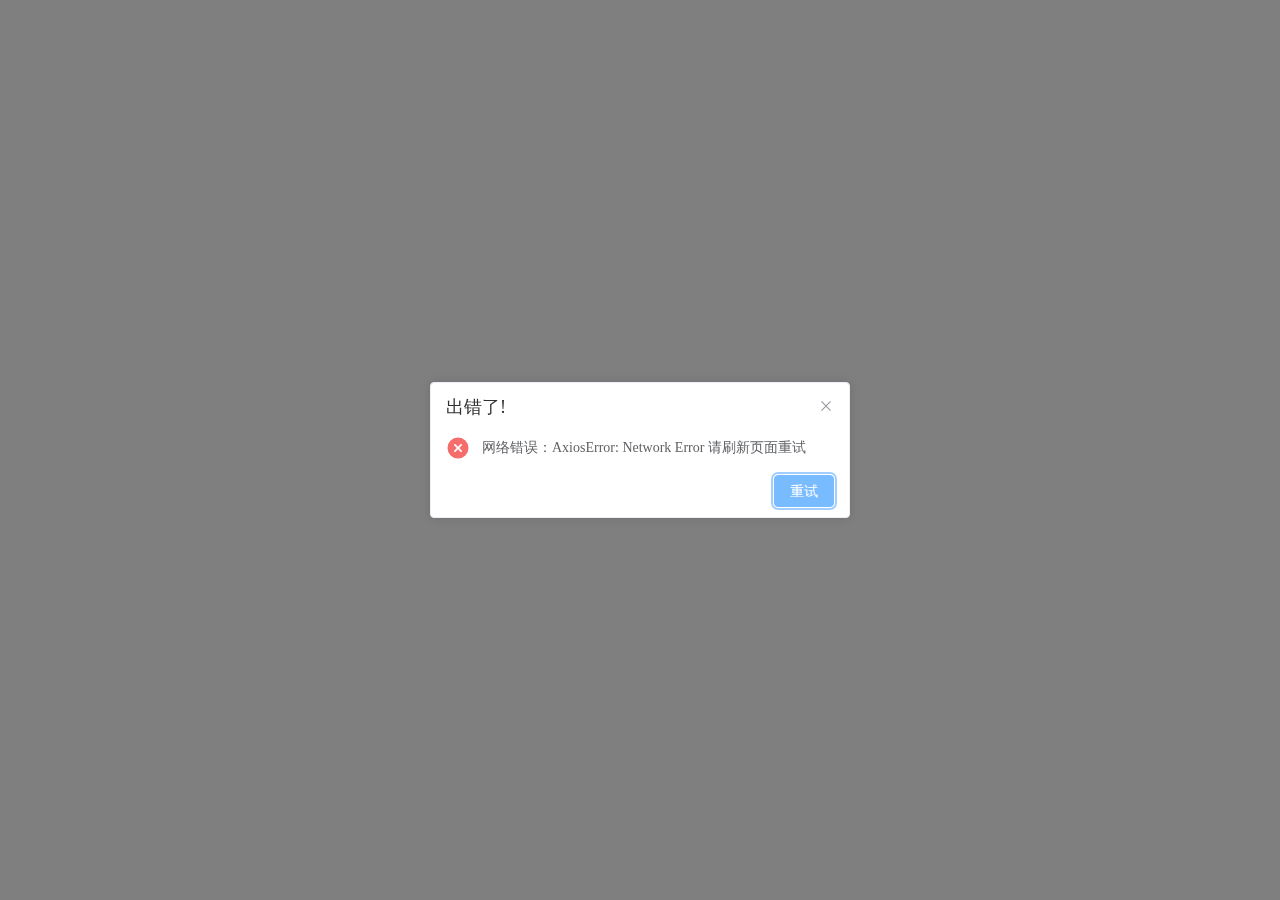
==== index.html @ 0bed6909 "第一次尝试" ====
<!doctype html><html lang=""><head><meta charset="utf-8"><meta http-equiv="X-UA-Compatible" content="IE=edge"><meta name="viewport" content="width=device-width,initial-scale=1"><link rel="icon" href="/smalllogo.png"><title>kaleido-v2</title><script defer="defer" src="/js/chunk-vendors.6d7ef1b8.js"></script><script defer="defer" src="/js/app.e223a1d7.js"></script><link href="/css/chunk-vendors.3c9b73c8.css" rel="stylesheet"><link href="/css/app.89bb5857.css" rel="stylesheet"></head><body><noscript><strong>We're sorry but kaleido-v2 doesn't work properly without JavaScript enabled. Please enable it to continue.</strong></noscript><div id="app"></div><script>var _hmt = _hmt || [];(function() {var hm = document.createElement("script");hm.src = "https://hm.baidu.com/hm.js?dd89c48d4580fadd272946c563271ec2";var s = document.getElementsByTagName("script")[0]; s.parentNode.insertBefore(hm, s);})(); if (!!window.ActiveXObject || "ActiveXObject" in window) {document.body.innerHTML = '对不起，本站不支持ie浏览器访问！';document.body.style.textAlign = 'center'};</script></body></html>
---- css/chunk-vendors.3c9b73c8.css ----
@charset "UTF-8";:root{--el-color-primary-rgb:64,158,255;--el-color-success-rgb:103,194,58;--el-color-warning-rgb:230,162,60;--el-color-danger-rgb:245,108,108;--el-color-error-rgb:245,108,108;--el-color-info-rgb:144,147,153;--el-font-size-extra-large:20px;--el-font-size-large:18px;--el-font-size-medium:16px;--el-font-size-base:14px;--el-font-size-small:13px;--el-font-size-extra-small:12px;--el-font-family:"Helvetica Neue",Helvetica,"PingFang SC","Hiragino Sans GB","Microsoft YaHei","微软雅黑",Arial,sans-serif;--el-font-weight-primary:500;--el-font-line-height-primary:24px;--el-index-normal:1;--el-index-top:1000;--el-index-popper:2000;--el-border-radius-base:4px;--el-border-radius-small:2px;--el-border-radius-round:20px;--el-border-radius-circle:100%;--el-transition-duration:0.3s;--el-transition-duration-fast:0.2s;--el-transition-function-ease-in-out-bezier:cubic-bezier(0.645,0.045,0.355,1);--el-transition-function-fast-bezier:cubic-bezier(0.23,1,0.32,1);--el-transition-all:all var(--el-transition-duration) var(--el-transition-function-ease-in-out-bezier);--el-transition-fade:opacity var(--el-transition-duration) var(--el-transition-function-fast-bezier);--el-transition-md-fade:transform var(--el-transition-duration) var(--el-transition-function-fast-bezier),opacity var(--el-transition-duration) var(--el-transition-function-fast-bezier);--el-transition-fade-linear:opacity var(--el-transition-duration-fast) linear;--el-transition-border:border-color var(--el-transition-duration-fast) var(--el-transition-function-ease-in-out-bezier);--el-transition-box-shadow:box-shadow var(--el-transition-duration-fast) var(--el-transition-function-ease-in-out-bezier);--el-transition-color:color var(--el-transition-duration-fast) var(--el-transition-function-ease-in-out-bezier);--el-component-size-large:40px;--el-component-size:32px;--el-component-size-small:24px;color-scheme:light;--el-color-white:#fff;--el-color-black:#000;--el-color-primary:#409eff;--el-color-primary-light-3:#79bbff;--el-color-primary-light-5:#a0cfff;--el-color-primary-light-7:#c6e2ff;--el-color-primary-light-8:#d9ecff;--el-color-primary-light-9:#ecf5ff;--el-color-primary-dark-2:#337ecc;--el-color-success:#67c23a;--el-color-success-light-3:#95d475;--el-color-success-light-5:#b3e19d;--el-color-success-light-7:#d1edc4;--el-color-success-light-8:#e1f3d8;--el-color-success-light-9:#f0f9eb;--el-color-success-dark-2:#529b2e;--el-color-warning:#e6a23c;--el-color-warning-light-3:#eebe77;--el-color-warning-light-5:#f3d19e;--el-color-warning-light-7:#f8e3c5;--el-color-warning-light-8:#faecd8;--el-color-warning-light-9:#fdf6ec;--el-color-warning-dark-2:#b88230;--el-color-danger:#f56c6c;--el-color-danger-light-3:#f89898;--el-color-danger-light-5:#fab6b6;--el-color-danger-light-7:#fcd3d3;--el-color-danger-light-8:#fde2e2;--el-color-danger-light-9:#fef0f0;--el-color-danger-dark-2:#c45656;--el-color-error:#f56c6c;--el-color-error-light-3:#f89898;--el-color-error-light-5:#fab6b6;--el-color-error-light-7:#fcd3d3;--el-color-error-light-8:#fde2e2;--el-color-error-light-9:#fef0f0;--el-color-error-dark-2:#c45656;--el-color-info:#909399;--el-color-info-light-3:#b1b3b8;--el-color-info-light-5:#c8c9cc;--el-color-info-light-7:#dedfe0;--el-color-info-light-8:#e9e9eb;--el-color-info-light-9:#f4f4f5;--el-color-info-dark-2:#73767a;--el-bg-color:#fff;--el-bg-color-page:#f2f3f5;--el-bg-color-overlay:#fff;--el-text-color-primary:#303133;--el-text-color-regular:#606266;--el-text-color-secondary:#909399;--el-text-color-placeholder:#a8abb2;--el-text-color-disabled:#c0c4cc;--el-border-color:#dcdfe6;--el-border-color-light:#e4e7ed;--el-border-color-lighter:#ebeef5;--el-border-color-extra-light:#f2f6fc;--el-border-color-dark:#d4d7de;--el-border-color-darker:#cdd0d6;--el-fill-color:#f0f2f5;--el-fill-color-light:#f5f7fa;--el-fill-color-lighter:#fafafa;--el-fill-color-extra-light:#fafcff;--el-fill-color-dark:#ebedf0;--el-fill-color-darker:#e6e8eb;--el-fill-color-blank:#fff;--el-box-shadow:0px 12px 32px 4px rgba(0,0,0,.04),0px 8px 20px rgba(0,0,0,.08);--el-box-shadow-light:0px 0px 12px rgba(0,0,0,.12);--el-box-shadow-lighter:0px 0px 6px rgba(0,0,0,.12);--el-box-shadow-dark:0px 16px 48px 16px rgba(0,0,0,.08),0px 12px 32px rgba(0,0,0,.12),0px 8px 16px -8px rgba(0,0,0,.16);--el-disabled-bg-color:var(--el-fill-color-light);--el-disabled-text-color:var(--el-text-color-placeholder);--el-disabled-border-color:var(--el-border-color-light);--el-overlay-color:rgba(0,0,0,.8);--el-overlay-color-light:rgba(0,0,0,.7);--el-overlay-color-lighter:rgba(0,0,0,.5);--el-mask-color:hsla(0,0%,100%,.9);--el-mask-color-extra-light:hsla(0,0%,100%,.3);--el-border-width:1px;--el-border-style:solid;--el-border-color-hover:var(--el-text-color-disabled);--el-border:var(--el-border-width) var(--el-border-style) var(--el-border-color);--el-svg-monochrome-grey:var(--el-border-color)}.el-icon-loading{animation:rotating 2s linear infinite}.el-icon--right{margin-left:5px}.el-icon--left{margin-right:5px}@keyframes rotating{0%{transform:rotate(0)}to{transform:rotate(1turn)}}.el-icon{--color:inherit;height:1em;width:1em;line-height:1em;display:inline-flex;justify-content:center;align-items:center;position:relative;fill:currentColor;color:var(--color);font-size:inherit}.el-icon.is-loading{animation:rotating 2s linear infinite}.el-icon svg{height:1em;width:1em}.el-badge{--el-badge-bg-color:var(--el-color-danger);--el-badge-radius:10px;--el-badge-font-size:12px;--el-badge-padding:6px;--el-badge-size:18px;position:relative;vertical-align:middle;display:inline-block}.el-badge__content{background-color:var(--el-badge-bg-color);border-radius:var(--el-badge-radius);color:var(--el-color-white);display:inline-flex;justify-content:center;align-items:center;font-size:var(--el-badge-font-size);height:var(--el-badge-size);padding:0 var(--el-badge-padding);white-space:nowrap;border:1px solid var(--el-bg-color)}.el-badge__content.is-fixed{position:absolute;top:0;right:calc(1px + var(--el-badge-size)/2);transform:translateY(-50%) translateX(100%)}.el-badge__content.is-fixed.is-dot{right:5px}.el-badge__content.is-dot{height:8px;width:8px;padding:0;right:0;border-radius:50%}.el-badge__content--primary{background-color:var(--el-color-primary)}.el-badge__content--success{background-color:var(--el-color-success)}.el-badge__content--warning{background-color:var(--el-color-warning)}.el-badge__content--info{background-color:var(--el-color-info)}.el-badge__content--danger{background-color:var(--el-color-danger)}.el-message{--el-message-bg-color:var(--el-color-info-light-9);--el-message-border-color:var(--el-border-color-lighter);--el-message-padding:15px 19px;--el-message-close-size:16px;--el-message-close-icon-color:var(--el-text-color-placeholder);--el-message-close-hover-color:var(--el-text-color-secondary);width:-moz-fit-content;width:fit-content;max-width:calc(100% - 32px);box-sizing:border-box;border-radius:var(--el-border-radius-base);border-width:var(--el-border-width);border-style:var(--el-border-style);border-color:var(--el-message-border-color);position:fixed;left:50%;top:20px;transform:translateX(-50%);background-color:var(--el-message-bg-color);transition:opacity var(--el-transition-duration),transform .4s,top .4s;padding:var(--el-message-padding);display:flex;align-items:center}.el-message.is-center{justify-content:center}.el-message.is-closable .el-message__content{padding-right:31px}.el-message p{margin:0}.el-message--success{--el-message-bg-color:var(--el-color-success-light-9);--el-message-border-color:var(--el-color-success-light-8);--el-message-text-color:var(--el-color-success)}.el-message--success .el-message__content{color:var(--el-message-text-color);overflow-wrap:anywhere}.el-message .el-message-icon--success{color:var(--el-message-text-color)}.el-message--info{--el-message-bg-color:var(--el-color-info-light-9);--el-message-border-color:var(--el-color-info-light-8);--el-message-text-color:var(--el-color-info)}.el-message--info .el-message__content{color:var(--el-message-text-color);overflow-wrap:anywhere}.el-message .el-message-icon--info{color:var(--el-message-text-color)}.el-message--warning{--el-message-bg-color:var(--el-color-warning-light-9);--el-message-border-color:var(--el-color-warning-light-8);--el-message-text-color:var(--el-color-warning)}.el-message--warning .el-message__content{color:var(--el-message-text-color);overflow-wrap:anywhere}.el-message .el-message-icon--warning{color:var(--el-message-text-color)}.el-message--error{--el-message-bg-color:var(--el-color-error-light-9);--el-message-border-color:var(--el-color-error-light-8);--el-message-text-color:var(--el-color-error)}.el-message--error .el-message__content{color:var(--el-message-text-color);overflow-wrap:anywhere}.el-message .el-message-icon--error{color:var(--el-message-text-color)}.el-message__icon{margin-right:10px}.el-message .el-message__badge{position:absolute;top:-8px;right:-8px}.el-message__content{padding:0;font-size:14px;line-height:1}.el-message__content:focus{outline-width:0}.el-message .el-message__closeBtn{position:absolute;top:50%;right:19px;transform:translateY(-50%);cursor:pointer;color:var(--el-message-close-icon-color);font-size:var(--el-message-close-size)}.el-message .el-message__closeBtn:focus{outline-width:0}.el-message .el-message__closeBtn:hover{color:var(--el-message-close-hover-color)}.el-message-fade-enter-from,.el-message-fade-leave-to{opacity:0;transform:translate(-50%,-100%)}.el-avatar{--el-avatar-text-color:var(--el-color-white);--el-avatar-bg-color:var(--el-text-color-disabled);--el-avatar-text-size:14px;--el-avatar-icon-size:18px;--el-avatar-border-radius:var(--el-border-radius-base);--el-avatar-size-large:56px;--el-avatar-size-small:24px;--el-avatar-size:40px;display:inline-flex;justify-content:center;align-items:center;box-sizing:border-box;text-align:center;overflow:hidden;color:var(--el-avatar-text-color);background:var(--el-avatar-bg-color);width:var(--el-avatar-size);height:var(--el-avatar-size);font-size:var(--el-avatar-text-size)}.el-avatar>img{display:block;height:100%}.el-avatar--circle{border-radius:50%}.el-avatar--square{border-radius:var(--el-avatar-border-radius)}.el-avatar--icon{font-size:var(--el-avatar-icon-size)}.el-avatar--small{--el-avatar-size:24px}.el-avatar--large{--el-avatar-size:56px}.el-button{--el-button-font-weight:var(--el-font-weight-primary);--el-button-border-color:var(--el-border-color);--el-button-bg-color:var(--el-fill-color-blank);--el-button-text-color:var(--el-text-color-regular);--el-button-disabled-text-color:var(--el-disabled-text-color);--el-button-disabled-bg-color:var(--el-fill-color-blank);--el-button-disabled-border-color:var(--el-border-color-light);--el-button-divide-border-color:hsla(0,0%,100%,.5);--el-button-hover-text-color:var(--el-color-primary);--el-button-hover-bg-color:var(--el-color-primary-light-9);--el-button-hover-border-color:var(--el-color-primary-light-7);--el-button-active-text-color:var(--el-button-hover-text-color);--el-button-active-border-color:var(--el-color-primary);--el-button-active-bg-color:var(--el-button-hover-bg-color);--el-button-outline-color:var(--el-color-primary-light-5);--el-button-hover-link-text-color:var(--el-color-info);--el-button-active-color:var(--el-text-color-primary);display:inline-flex;justify-content:center;align-items:center;line-height:1;height:32px;white-space:nowrap;cursor:pointer;color:var(--el-button-text-color);text-align:center;box-sizing:border-box;outline:0;transition:.1s;font-weight:var(--el-button-font-weight);-webkit-user-select:none;user-select:none;vertical-align:middle;-webkit-appearance:none;background-color:var(--el-button-bg-color);border:var(--el-border);border-color:var(--el-button-border-color);padding:8px 15px;font-size:var(--el-font-size-base);border-radius:var(--el-border-radius-base)}.el-button:focus,.el-button:hover{color:var(--el-button-hover-text-color);border-color:var(--el-button-hover-border-color);background-color:var(--el-button-hover-bg-color);outline:0}.el-button:active{color:var(--el-button-active-text-color);border-color:var(--el-button-active-border-color);background-color:var(--el-button-active-bg-color);outline:0}.el-button:focus-visible{outline:2px solid var(--el-button-outline-color);outline-offset:1px}.el-button>span{display:inline-flex;align-items:center}.el-button+.el-button{margin-left:12px}.el-button.is-round{padding:8px 15px}.el-button::-moz-focus-inner{border:0}.el-button [class*=el-icon]+span{margin-left:6px}.el-button [class*=el-icon] svg{vertical-align:bottom}.el-button.is-plain{--el-button-hover-text-color:var(--el-color-primary);--el-button-hover-bg-color:var(--el-fill-color-blank);--el-button-hover-border-color:var(--el-color-primary)}.el-button.is-active{color:var(--el-button-active-text-color);border-color:var(--el-button-active-border-color);background-color:var(--el-button-active-bg-color);outline:0}.el-button.is-disabled,.el-button.is-disabled:focus,.el-button.is-disabled:hover{color:var(--el-button-disabled-text-color);cursor:not-allowed;background-image:none;background-color:var(--el-button-disabled-bg-color);border-color:var(--el-button-disabled-border-color)}.el-button.is-loading{position:relative;pointer-events:none}.el-button.is-loading:before{z-index:1;pointer-events:none;content:"";position:absolute;left:-1px;top:-1px;right:-1px;bottom:-1px;border-radius:inherit;background-color:var(--el-mask-color-extra-light)}.el-button.is-round{border-radius:var(--el-border-radius-round)}.el-button.is-circle{border-radius:50%;padding:8px}.el-button.is-text{color:var(--el-button-text-color);border:0 solid transparent;background-color:transparent}.el-button.is-text.is-disabled{color:var(--el-button-disabled-text-color);background-color:transparent!important}.el-button.is-text:not(.is-disabled):focus,.el-button.is-text:not(.is-disabled):hover{background-color:var(--el-fill-color-light)}.el-button.is-text:not(.is-disabled):focus-visible{outline:2px solid var(--el-button-outline-color);outline-offset:1px}.el-button.is-text:not(.is-disabled):active{background-color:var(--el-fill-color)}.el-button.is-text:not(.is-disabled).is-has-bg{background-color:var(--el-fill-color-light)}.el-button.is-text:not(.is-disabled).is-has-bg:focus,.el-button.is-text:not(.is-disabled).is-has-bg:hover{background-color:var(--el-fill-color)}.el-button.is-text:not(.is-disabled).is-has-bg:active{background-color:var(--el-fill-color-dark)}.el-button__text--expand{letter-spacing:.3em;margin-right:-.3em}.el-button.is-link{border-color:transparent;color:var(--el-button-text-color);background:0 0;padding:2px;height:auto}.el-button.is-link:focus,.el-button.is-link:hover{color:var(--el-button-hover-link-text-color)}.el-button.is-link.is-disabled{color:var(--el-button-disabled-text-color);background-color:transparent!important;border-color:transparent!important}.el-button.is-link:not(.is-disabled):active,.el-button.is-link:not(.is-disabled):focus,.el-button.is-link:not(.is-disabled):hover{border-color:transparent;background-color:transparent}.el-button.is-link:not(.is-disabled):active{color:var(--el-button-active-color)}.el-button--text{border-color:transparent;background:0 0;color:var(--el-color-primary);padding-left:0;padding-right:0}.el-button--text.is-disabled{color:var(--el-button-disabled-text-color);background-color:transparent!important;border-color:transparent!important}.el-button--text:not(.is-disabled):focus,.el-button--text:not(.is-disabled):hover{color:var(--el-color-primary-light-3);border-color:transparent;background-color:transparent}.el-button--text:not(.is-disabled):active{color:var(--el-color-primary-dark-2);border-color:transparent;background-color:transparent}.el-button__link--expand{letter-spacing:.3em;margin-right:-.3em}.el-button--primary{--el-button-text-color:var(--el-color-white);--el-button-bg-color:var(--el-color-primary);--el-button-border-color:var(--el-color-primary);--el-button-outline-color:var(--el-color-primary-light-5);--el-button-active-color:var(--el-color-primary-dark-2);--el-button-hover-text-color:var(--el-color-white);--el-button-hover-link-text-color:var(--el-color-primary-light-5);--el-button-hover-bg-color:var(--el-color-primary-light-3);--el-button-hover-border-color:var(--el-color-primary-light-3);--el-button-active-bg-color:var(--el-color-primary-dark-2);--el-button-active-border-color:var(--el-color-primary-dark-2);--el-button-disabled-text-color:var(--el-color-white);--el-button-disabled-bg-color:var(--el-color-primary-light-5);--el-button-disabled-border-color:var(--el-color-primary-light-5)}.el-button--primary.is-link,.el-button--primary.is-plain,.el-button--primary.is-text{--el-button-text-color:var(--el-color-primary);--el-button-bg-color:var(--el-color-primary-light-9);--el-button-border-color:var(--el-color-primary-light-5);--el-button-hover-text-color:var(--el-color-white);--el-button-hover-bg-color:var(--el-color-primary);--el-button-hover-border-color:var(--el-color-primary);--el-button-active-text-color:var(--el-color-white)}.el-button--primary.is-link.is-disabled,.el-button--primary.is-link.is-disabled:active,.el-button--primary.is-link.is-disabled:focus,.el-button--primary.is-link.is-disabled:hover,.el-button--primary.is-plain.is-disabled,.el-button--primary.is-plain.is-disabled:active,.el-button--primary.is-plain.is-disabled:focus,.el-button--primary.is-plain.is-disabled:hover,.el-button--primary.is-text.is-disabled,.el-button--primary.is-text.is-disabled:active,.el-button--primary.is-text.is-disabled:focus,.el-button--primary.is-text.is-disabled:hover{color:var(--el-color-primary-light-5);background-color:var(--el-color-primary-light-9);border-color:var(--el-color-primary-light-8)}.el-button--success{--el-button-text-color:var(--el-color-white);--el-button-bg-color:var(--el-color-success);--el-button-border-color:var(--el-color-success);--el-button-outline-color:var(--el-color-success-light-5);--el-button-active-color:var(--el-color-success-dark-2);--el-button-hover-text-color:var(--el-color-white);--el-button-hover-link-text-color:var(--el-color-success-light-5);--el-button-hover-bg-color:var(--el-color-success-light-3);--el-button-hover-border-color:var(--el-color-success-light-3);--el-button-active-bg-color:var(--el-color-success-dark-2);--el-button-active-border-color:var(--el-color-success-dark-2);--el-button-disabled-text-color:var(--el-color-white);--el-button-disabled-bg-color:var(--el-color-success-light-5);--el-button-disabled-border-color:var(--el-color-success-light-5)}.el-button--success.is-link,.el-button--success.is-plain,.el-button--success.is-text{--el-button-text-color:var(--el-color-success);--el-button-bg-color:var(--el-color-success-light-9);--el-button-border-color:var(--el-color-success-light-5);--el-button-hover-text-color:var(--el-color-white);--el-button-hover-bg-color:var(--el-color-success);--el-button-hover-border-color:var(--el-color-success);--el-button-active-text-color:var(--el-color-white)}.el-button--success.is-link.is-disabled,.el-button--success.is-link.is-disabled:active,.el-button--success.is-link.is-disabled:focus,.el-button--success.is-link.is-disabled:hover,.el-button--success.is-plain.is-disabled,.el-button--success.is-plain.is-disabled:active,.el-button--success.is-plain.is-disabled:focus,.el-button--success.is-plain.is-disabled:hover,.el-button--success.is-text.is-disabled,.el-button--success.is-text.is-disabled:active,.el-button--success.is-text.is-disabled:focus,.el-button--success.is-text.is-disabled:hover{color:var(--el-color-success-light-5);background-color:var(--el-color-success-light-9);border-color:var(--el-color-success-light-8)}.el-button--warning{--el-button-text-color:var(--el-color-white);--el-button-bg-color:var(--el-color-warning);--el-button-border-color:var(--el-color-warning);--el-button-outline-color:var(--el-color-warning-light-5);--el-button-active-color:var(--el-color-warning-dark-2);--el-button-hover-text-color:var(--el-color-white);--el-button-hover-link-text-color:var(--el-color-warning-light-5);--el-button-hover-bg-color:var(--el-color-warning-light-3);--el-button-hover-border-color:var(--el-color-warning-light-3);--el-button-active-bg-color:var(--el-color-warning-dark-2);--el-button-active-border-color:var(--el-color-warning-dark-2);--el-button-disabled-text-color:var(--el-color-white);--el-button-disabled-bg-color:var(--el-color-warning-light-5);--el-button-disabled-border-color:var(--el-color-warning-light-5)}.el-button--warning.is-link,.el-button--warning.is-plain,.el-button--warning.is-text{--el-button-text-color:var(--el-color-warning);--el-button-bg-color:var(--el-color-warning-light-9);--el-button-border-color:var(--el-color-warning-light-5);--el-button-hover-text-color:var(--el-color-white);--el-button-hover-bg-color:var(--el-color-warning);--el-button-hover-border-color:var(--el-color-warning);--el-button-active-text-color:var(--el-color-white)}.el-button--warning.is-link.is-disabled,.el-button--warning.is-link.is-disabled:active,.el-button--warning.is-link.is-disabled:focus,.el-button--warning.is-link.is-disabled:hover,.el-button--warning.is-plain.is-disabled,.el-button--warning.is-plain.is-disabled:active,.el-button--warning.is-plain.is-disabled:focus,.el-button--warning.is-plain.is-disabled:hover,.el-button--warning.is-text.is-disabled,.el-button--warning.is-text.is-disabled:active,.el-button--warning.is-text.is-disabled:focus,.el-button--warning.is-text.is-disabled:hover{color:var(--el-color-warning-light-5);background-color:var(--el-color-warning-light-9);border-color:var(--el-color-warning-light-8)}.el-button--danger{--el-button-text-color:var(--el-color-white);--el-button-bg-color:var(--el-color-danger);--el-button-border-color:var(--el-color-danger);--el-button-outline-color:var(--el-color-danger-light-5);--el-button-active-color:var(--el-color-danger-dark-2);--el-button-hover-text-color:var(--el-color-white);--el-button-hover-link-text-color:var(--el-color-danger-light-5);--el-button-hover-bg-color:var(--el-color-danger-light-3);--el-button-hover-border-color:var(--el-color-danger-light-3);--el-button-active-bg-color:var(--el-color-danger-dark-2);--el-button-active-border-color:var(--el-color-danger-dark-2);--el-button-disabled-text-color:var(--el-color-white);--el-button-disabled-bg-color:var(--el-color-danger-light-5);--el-button-disabled-border-color:var(--el-color-danger-light-5)}.el-button--danger.is-link,.el-button--danger.is-plain,.el-button--danger.is-text{--el-button-text-color:var(--el-color-danger);--el-button-bg-color:var(--el-color-danger-light-9);--el-button-border-color:var(--el-color-danger-light-5);--el-button-hover-text-color:var(--el-color-white);--el-button-hover-bg-color:var(--el-color-danger);--el-button-hover-border-color:var(--el-color-danger);--el-button-active-text-color:var(--el-color-white)}.el-button--danger.is-link.is-disabled,.el-button--danger.is-link.is-disabled:active,.el-button--danger.is-link.is-disabled:focus,.el-button--danger.is-link.is-disabled:hover,.el-button--danger.is-plain.is-disabled,.el-button--danger.is-plain.is-disabled:active,.el-button--danger.is-plain.is-disabled:focus,.el-button--danger.is-plain.is-disabled:hover,.el-button--danger.is-text.is-disabled,.el-button--danger.is-text.is-disabled:active,.el-button--danger.is-text.is-disabled:focus,.el-button--danger.is-text.is-disabled:hover{color:var(--el-color-danger-light-5);background-color:var(--el-color-danger-light-9);border-color:var(--el-color-danger-light-8)}.el-button--info{--el-button-text-color:var(--el-color-white);--el-button-bg-color:var(--el-color-info);--el-button-border-color:var(--el-color-info);--el-button-outline-color:var(--el-color-info-light-5);--el-button-active-color:var(--el-color-info-dark-2);--el-button-hover-text-color:var(--el-color-white);--el-button-hover-link-text-color:var(--el-color-info-light-5);--el-button-hover-bg-color:var(--el-color-info-light-3);--el-button-hover-border-color:var(--el-color-info-light-3);--el-button-active-bg-color:var(--el-color-info-dark-2);--el-button-active-border-color:var(--el-color-info-dark-2);--el-button-disabled-text-color:var(--el-color-white);--el-button-disabled-bg-color:var(--el-color-info-light-5);--el-button-disabled-border-color:var(--el-color-info-light-5)}.el-button--info.is-link,.el-button--info.is-plain,.el-button--info.is-text{--el-button-text-color:var(--el-color-info);--el-button-bg-color:var(--el-color-info-light-9);--el-button-border-color:var(--el-color-info-light-5);--el-button-hover-text-color:var(--el-color-white);--el-button-hover-bg-color:var(--el-color-info);--el-button-hover-border-color:var(--el-color-info);--el-button-active-text-color:var(--el-color-white)}.el-button--info.is-link.is-disabled,.el-button--info.is-link.is-disabled:active,.el-button--info.is-link.is-disabled:focus,.el-button--info.is-link.is-disabled:hover,.el-button--info.is-plain.is-disabled,.el-button--info.is-plain.is-disabled:active,.el-button--info.is-plain.is-disabled:focus,.el-button--info.is-plain.is-disabled:hover,.el-button--info.is-text.is-disabled,.el-button--info.is-text.is-disabled:active,.el-button--info.is-text.is-disabled:focus,.el-button--info.is-text.is-disabled:hover{color:var(--el-color-info-light-5);background-color:var(--el-color-info-light-9);border-color:var(--el-color-info-light-8)}.el-button--large{--el-button-size:40px;height:var(--el-button-size);padding:12px 19px;font-size:var(--el-font-size-base);border-radius:var(--el-border-radius-base)}.el-button--large [class*=el-icon]+span{margin-left:8px}.el-button--large.is-round{padding:12px 19px}.el-button--large.is-circle{width:var(--el-button-size);padding:12px}.el-button--small{--el-button-size:24px;height:var(--el-button-size);padding:5px 11px;font-size:12px;border-radius:calc(var(--el-border-radius-base) - 1px)}.el-button--small [class*=el-icon]+span{margin-left:4px}.el-button--small.is-round{padding:5px 11px}.el-button--small.is-circle{width:var(--el-button-size);padding:5px}.el-button-group{display:inline-block;vertical-align:middle}.el-button-group:after,.el-button-group:before{display:table;content:""}.el-button-group:after{clear:both}.el-button-group>.el-button{float:left;position:relative}.el-button-group>.el-button+.el-button{margin-left:0}.el-button-group>.el-button:first-child{border-top-right-radius:0;border-bottom-right-radius:0}.el-button-group>.el-button:last-child{border-top-left-radius:0;border-bottom-left-radius:0}.el-button-group>.el-button:first-child:last-child{border-top-right-radius:var(--el-border-radius-base);border-bottom-right-radius:var(--el-border-radius-base);border-top-left-radius:var(--el-border-radius-base);border-bottom-left-radius:var(--el-border-radius-base)}.el-button-group>.el-button:first-child:last-child.is-round{border-radius:var(--el-border-radius-round)}.el-button-group>.el-button:first-child:last-child.is-circle{border-radius:50%}.el-button-group>.el-button:not(:first-child):not(:last-child){border-radius:0}.el-button-group>.el-button:not(:last-child){margin-right:-1px}.el-button-group>.el-button.is-active,.el-button-group>.el-button:active,.el-button-group>.el-button:focus,.el-button-group>.el-button:hover{z-index:1}.el-button-group>.el-dropdown>.el-button{border-top-left-radius:0;border-bottom-left-radius:0;border-left-color:var(--el-button-divide-border-color)}.el-button-group .el-button--primary:first-child{border-right-color:var(--el-button-divide-border-color)}.el-button-group .el-button--primary:last-child{border-left-color:var(--el-button-divide-border-color)}.el-button-group .el-button--primary:not(:first-child):not(:last-child){border-left-color:var(--el-button-divide-border-color);border-right-color:var(--el-button-divide-border-color)}.el-button-group .el-button--success:first-child{border-right-color:var(--el-button-divide-border-color)}.el-button-group .el-button--success:last-child{border-left-color:var(--el-button-divide-border-color)}.el-button-group .el-button--success:not(:first-child):not(:last-child){border-left-color:var(--el-button-divide-border-color);border-right-color:var(--el-button-divide-border-color)}.el-button-group .el-button--warning:first-child{border-right-color:var(--el-button-divide-border-color)}.el-button-group .el-button--warning:last-child{border-left-color:var(--el-button-divide-border-color)}.el-button-group .el-button--warning:not(:first-child):not(:last-child){border-left-color:var(--el-button-divide-border-color);border-right-color:var(--el-button-divide-border-color)}.el-button-group .el-button--danger:first-child{border-right-color:var(--el-button-divide-border-color)}.el-button-group .el-button--danger:last-child{border-left-color:var(--el-button-divide-border-color)}.el-button-group .el-button--danger:not(:first-child):not(:last-child){border-left-color:var(--el-button-divide-border-color);border-right-color:var(--el-button-divide-border-color)}.el-button-group .el-button--info:first-child{border-right-color:var(--el-button-divide-border-color)}.el-button-group .el-button--info:last-child{border-left-color:var(--el-button-divide-border-color)}.el-button-group .el-button--info:not(:first-child):not(:last-child){border-left-color:var(--el-button-divide-border-color);border-right-color:var(--el-button-divide-border-color)}.el-popper{--el-popper-border-radius:var(--el-popover-border-radius,4px);position:absolute;border-radius:var(--el-popper-border-radius);padding:5px 11px;z-index:2000;font-size:12px;line-height:20px;min-width:10px;word-wrap:break-word;visibility:visible}.el-popper.is-dark{color:var(--el-bg-color)}.el-popper.is-dark,.el-popper.is-dark .el-popper__arrow:before{background:var(--el-text-color-primary);border:1px solid var(--el-text-color-primary)}.el-popper.is-dark .el-popper__arrow:before{right:0}.el-popper.is-light,.el-popper.is-light .el-popper__arrow:before{background:var(--el-bg-color-overlay);border:1px solid var(--el-border-color-light)}.el-popper.is-light .el-popper__arrow:before{right:0}.el-popper.is-pure{padding:0}.el-popper__arrow,.el-popper__arrow:before{position:absolute;width:10px;height:10px;z-index:-1}.el-popper__arrow:before{content:" ";transform:rotate(45deg);background:var(--el-text-color-primary);box-sizing:border-box}.el-popper[data-popper-placement^=top]>.el-popper__arrow{bottom:-5px}.el-popper[data-popper-placement^=top]>.el-popper__arrow:before{border-bottom-right-radius:2px}.el-popper[data-popper-placement^=bottom]>.el-popper__arrow{top:-5px}.el-popper[data-popper-placement^=bottom]>.el-popper__arrow:before{border-top-left-radius:2px}.el-popper[data-popper-placement^=left]>.el-popper__arrow{right:-5px}.el-popper[data-popper-placement^=left]>.el-popper__arrow:before{border-top-right-radius:2px}.el-popper[data-popper-placement^=right]>.el-popper__arrow{left:-5px}.el-popper[data-popper-placement^=right]>.el-popper__arrow:before{border-bottom-left-radius:2px}.el-popper[data-popper-placement^=top] .el-popper__arrow:before{border-top-color:transparent!important;border-left-color:transparent!important}.el-popper[data-popper-placement^=bottom] .el-popper__arrow:before{border-bottom-color:transparent!important;border-right-color:transparent!important}.el-popper[data-popper-placement^=left] .el-popper__arrow:before{border-left-color:transparent!important;border-bottom-color:transparent!important}.el-popper[data-popper-placement^=right] .el-popper__arrow:before{border-right-color:transparent!important;border-top-color:transparent!important}.el-scrollbar{--el-scrollbar-opacity:0.3;--el-scrollbar-bg-color:var(--el-text-color-secondary);--el-scrollbar-hover-opacity:0.5;--el-scrollbar-hover-bg-color:var(--el-text-color-secondary);overflow:hidden;position:relative;height:100%}.el-scrollbar__wrap{overflow:auto;height:100%}.el-scrollbar__wrap--hidden-default{scrollbar-width:none}.el-scrollbar__wrap--hidden-default::-webkit-scrollbar{display:none}.el-scrollbar__thumb{position:relative;display:block;width:0;height:0;cursor:pointer;border-radius:inherit;background-color:var(--el-scrollbar-bg-color,var(--el-text-color-secondary));transition:var(--el-transition-duration) background-color;opacity:var(--el-scrollbar-opacity,.3)}.el-scrollbar__thumb:hover{background-color:var(--el-scrollbar-hover-bg-color,var(--el-text-color-secondary));opacity:var(--el-scrollbar-hover-opacity,.5)}.el-scrollbar__bar{position:absolute;right:2px;bottom:2px;z-index:1;border-radius:4px}.el-scrollbar__bar.is-vertical{width:6px;top:2px}.el-scrollbar__bar.is-vertical>div{width:100%}.el-scrollbar__bar.is-horizontal{height:6px;left:2px}.el-scrollbar__bar.is-horizontal>div{height:100%}.el-scrollbar-fade-enter-active{transition:opacity .34s ease-out}.el-scrollbar-fade-leave-active{transition:opacity .12s ease-out}.el-scrollbar-fade-enter-from,.el-scrollbar-fade-leave-active{opacity:0}.el-dropdown{--el-dropdown-menu-box-shadow:var(--el-box-shadow-light);--el-dropdown-menuItem-hover-fill:var(--el-color-primary-light-9);--el-dropdown-menuItem-hover-color:var(--el-color-primary);--el-dropdown-menu-index:10;display:inline-flex;position:relative;color:var(--el-text-color-regular);font-size:var(--el-font-size-base);line-height:1;vertical-align:top}.el-dropdown.is-disabled{color:var(--el-text-color-placeholder);cursor:not-allowed}.el-dropdown__popper{--el-dropdown-menu-box-shadow:var(--el-box-shadow-light);--el-dropdown-menuItem-hover-fill:var(--el-color-primary-light-9);--el-dropdown-menuItem-hover-color:var(--el-color-primary);--el-dropdown-menu-index:10}.el-dropdown__popper.el-popper{background:var(--el-bg-color-overlay);box-shadow:var(--el-dropdown-menu-box-shadow)}.el-dropdown__popper.el-popper,.el-dropdown__popper.el-popper .el-popper__arrow:before{border:1px solid var(--el-border-color-light)}.el-dropdown__popper.el-popper[data-popper-placement^=top] .el-popper__arrow:before{border-top-color:transparent;border-left-color:transparent}.el-dropdown__popper.el-popper[data-popper-placement^=bottom] .el-popper__arrow:before{border-bottom-color:transparent;border-right-color:transparent}.el-dropdown__popper.el-popper[data-popper-placement^=left] .el-popper__arrow:before{border-left-color:transparent;border-bottom-color:transparent}.el-dropdown__popper.el-popper[data-popper-placement^=right] .el-popper__arrow:before{border-right-color:transparent;border-top-color:transparent}.el-dropdown__popper .el-dropdown-menu{border:none}.el-dropdown__popper .el-dropdown__popper-selfdefine{outline:0}.el-dropdown__popper .el-scrollbar__bar{z-index:calc(var(--el-dropdown-menu-index) + 1)}.el-dropdown__popper .el-dropdown__list{list-style:none;padding:0;margin:0;box-sizing:border-box}.el-dropdown .el-dropdown__caret-button{padding-left:0;padding-right:0;display:inline-flex;justify-content:center;align-items:center;width:32px;border-left:none}.el-dropdown .el-dropdown__caret-button>span{display:inline-flex}.el-dropdown .el-dropdown__caret-button:before{content:"";position:absolute;display:block;width:1px;top:-1px;bottom:-1px;left:0;background:var(--el-overlay-color-lighter)}.el-dropdown .el-dropdown__caret-button.el-button:before{background:var(--el-border-color);opacity:.5}.el-dropdown .el-dropdown__caret-button .el-dropdown__icon{font-size:inherit;padding-left:0}.el-dropdown .el-dropdown-selfdefine{outline:0}.el-dropdown--large .el-dropdown__caret-button{width:40px}.el-dropdown--small .el-dropdown__caret-button{width:24px}.el-dropdown-menu{position:relative;top:0;left:0;z-index:var(--el-dropdown-menu-index);padding:5px 0;margin:0;background-color:var(--el-bg-color-overlay);border:none;border-radius:var(--el-border-radius-base);box-shadow:none;list-style:none}.el-dropdown-menu__item{display:flex;align-items:center;white-space:nowrap;list-style:none;line-height:22px;padding:5px 16px;margin:0;font-size:var(--el-font-size-base);color:var(--el-text-color-regular);cursor:pointer;outline:0}.el-dropdown-menu__item:not(.is-disabled):focus{background-color:var(--el-dropdown-menuItem-hover-fill);color:var(--el-dropdown-menuItem-hover-color)}.el-dropdown-menu__item i{margin-right:5px}.el-dropdown-menu__item--divided{margin:6px 0;border-top:1px solid var(--el-border-color-lighter)}.el-dropdown-menu__item.is-disabled{cursor:not-allowed;color:var(--el-text-color-disabled)}.el-dropdown-menu--large{padding:7px 0}.el-dropdown-menu--large .el-dropdown-menu__item{padding:7px 20px;line-height:22px;font-size:14px}.el-dropdown-menu--large .el-dropdown-menu__item--divided{margin:8px 0}.el-dropdown-menu--small{padding:3px 0}.el-dropdown-menu--small .el-dropdown-menu__item{padding:2px 12px;line-height:20px;font-size:12px}.el-dropdown-menu--small .el-dropdown-menu__item--divided{margin:4px 0}.el-message-box{--el-messagebox-title-color:var(--el-text-color-primary);--el-messagebox-width:420px;--el-messagebox-border-radius:4px;--el-messagebox-font-size:var(--el-font-size-large);--el-messagebox-content-font-size:var(--el-font-size-base);--el-messagebox-content-color:var(--el-text-color-regular);--el-messagebox-error-font-size:12px;--el-messagebox-padding-primary:15px;display:inline-block;max-width:var(--el-messagebox-width);width:100%;padding-bottom:10px;vertical-align:middle;background-color:var(--el-bg-color);border-radius:var(--el-messagebox-border-radius);border:1px solid var(--el-border-color-lighter);font-size:var(--el-messagebox-font-size);box-shadow:var(--el-box-shadow-light);text-align:left;overflow:hidden;backface-visibility:hidden}.el-message-box:focus{outline:0!important}.el-overlay.is-message-box .el-overlay-message-box{text-align:center;position:fixed;top:0;right:0;bottom:0;left:0;padding:16px;overflow:auto}.el-overlay.is-message-box .el-overlay-message-box:after{content:"";display:inline-block;height:100%;width:0;vertical-align:middle}.el-message-box.is-draggable .el-message-box__header{cursor:move;-webkit-user-select:none;user-select:none}.el-message-box__header{position:relative;padding:var(--el-messagebox-padding-primary);padding-bottom:10px}.el-message-box__title{padding-left:0;margin-bottom:0;font-size:var(--el-messagebox-font-size);line-height:1;color:var(--el-messagebox-title-color)}.el-message-box__headerbtn{position:absolute;top:var(--el-messagebox-padding-primary);right:var(--el-messagebox-padding-primary);padding:0;border:none;outline:0;background:0 0;font-size:var(--el-message-close-size,16px);cursor:pointer}.el-message-box__headerbtn .el-message-box__close{color:var(--el-color-info);font-size:inherit}.el-message-box__headerbtn:focus .el-message-box__close,.el-message-box__headerbtn:hover .el-message-box__close{color:var(--el-color-primary)}.el-message-box__content{padding:10px var(--el-messagebox-padding-primary);color:var(--el-messagebox-content-color);font-size:var(--el-messagebox-content-font-size)}.el-message-box__container{position:relative}.el-message-box__input{padding-top:15px}.el-message-box__input div.invalid>input,.el-message-box__input div.invalid>input:focus{border-color:var(--el-color-error)}.el-message-box__status{position:absolute;top:50%;transform:translateY(-50%);font-size:24px!important}.el-message-box__status:before{padding-left:1px}.el-message-box__status.el-icon{position:absolute}.el-message-box__status+.el-message-box__message{padding-left:36px;padding-right:12px;word-break:break-word}.el-message-box__status.el-message-box-icon--success{--el-messagebox-color:var(--el-color-success);color:var(--el-messagebox-color)}.el-message-box__status.el-message-box-icon--info{--el-messagebox-color:var(--el-color-info);color:var(--el-messagebox-color)}.el-message-box__status.el-message-box-icon--warning{--el-messagebox-color:var(--el-color-warning);color:var(--el-messagebox-color)}.el-message-box__status.el-message-box-icon--error{--el-messagebox-color:var(--el-color-error);color:var(--el-messagebox-color)}.el-message-box__message{margin:0}.el-message-box__message p{margin:0;line-height:24px}.el-message-box__errormsg{color:var(--el-color-error);font-size:var(--el-messagebox-error-font-size);min-height:18px;margin-top:2px}.el-message-box__btns{padding:5px 15px 0;display:flex;flex-wrap:wrap;justify-content:flex-end;align-items:center}.el-message-box__btns button:nth-child(2){margin-left:10px}.el-message-box__btns-reverse{flex-direction:row-reverse}.el-message-box--center .el-message-box__title{position:relative;display:flex;align-items:center;justify-content:center}.el-message-box--center .el-message-box__status{position:relative;top:auto;padding-right:5px;text-align:center;transform:translateY(-1px)}.el-message-box--center .el-message-box__message{margin-left:0}.el-message-box--center .el-message-box__btns{justify-content:center}.el-message-box--center .el-message-box__content{padding-left:calc(var(--el-messagebox-padding-primary) + 12px);padding-right:calc(var(--el-messagebox-padding-primary) + 12px);text-align:center}.fade-in-linear-enter-active .el-overlay-message-box{animation:msgbox-fade-in var(--el-transition-duration)}.fade-in-linear-leave-active .el-overlay-message-box{animation:msgbox-fade-in var(--el-transition-duration) reverse}@keyframes msgbox-fade-in{0%{transform:translate3d(0,-20px,0);opacity:0}to{transform:translateZ(0);opacity:1}}@keyframes msgbox-fade-out{0%{transform:translateZ(0);opacity:1}to{transform:translate3d(0,-20px,0);opacity:0}}.el-textarea{--el-input-text-color:var(--el-text-color-regular);--el-input-border:var(--el-border);--el-input-hover-border:var(--el-border-color-hover);--el-input-focus-border:var(--el-color-primary);--el-input-transparent-border:0 0 0 1px transparent inset;--el-input-border-color:var(--el-border-color);--el-input-border-radius:var(--el-border-radius-base);--el-input-bg-color:var(--el-fill-color-blank);--el-input-icon-color:var(--el-text-color-placeholder);--el-input-placeholder-color:var(--el-text-color-placeholder);--el-input-hover-border-color:var(--el-border-color-hover);--el-input-clear-hover-color:var(--el-text-color-secondary);--el-input-focus-border-color:var(--el-color-primary);position:relative;display:inline-block;width:100%;vertical-align:bottom;font-size:var(--el-font-size-base)}.el-textarea__inner{position:relative;display:block;resize:vertical;padding:5px 11px;line-height:1.5;box-sizing:border-box;width:100%;font-size:inherit;font-family:inherit;color:var(--el-input-text-color,var(--el-text-color-regular));background-color:var(--el-input-bg-color,var(--el-fill-color-blank));background-image:none;-webkit-appearance:none;box-shadow:0 0 0 1px var(--el-input-border-color,var(--el-border-color)) inset;border-radius:var(--el-input-border-radius,var(--el-border-radius-base));transition:var(--el-transition-box-shadow);border:none}.el-textarea__inner::placeholder{color:var(--el-input-placeholder-color,var(--el-text-color-placeholder))}.el-textarea__inner:hover{box-shadow:0 0 0 1px var(--el-input-hover-border-color) inset}.el-textarea__inner:focus{outline:0;box-shadow:0 0 0 1px var(--el-input-focus-border-color) inset}.el-textarea .el-input__count{color:var(--el-color-info);background:var(--el-fill-color-blank);position:absolute;font-size:12px;line-height:14px;bottom:5px;right:10px}.el-textarea.is-disabled .el-textarea__inner{background-color:var(--el-disabled-bg-color);border-color:var(--el-disabled-border-color);color:var(--el-disabled-text-color);cursor:not-allowed}.el-textarea.is-disabled .el-textarea__inner::placeholder{color:var(--el-text-color-placeholder)}.el-textarea.is-exceed .el-textarea__inner{border-color:var(--el-color-danger)}.el-textarea.is-exceed .el-input__count{color:var(--el-color-danger)}.el-input{--el-input-text-color:var(--el-text-color-regular);--el-input-border:var(--el-border);--el-input-hover-border:var(--el-border-color-hover);--el-input-focus-border:var(--el-color-primary);--el-input-transparent-border:0 0 0 1px transparent inset;--el-input-border-color:var(--el-border-color);--el-input-border-radius:var(--el-border-radius-base);--el-input-bg-color:var(--el-fill-color-blank);--el-input-icon-color:var(--el-text-color-placeholder);--el-input-placeholder-color:var(--el-text-color-placeholder);--el-input-hover-border-color:var(--el-border-color-hover);--el-input-clear-hover-color:var(--el-text-color-secondary);--el-input-focus-border-color:var(--el-color-primary);--el-input-height:var(--el-component-size);position:relative;font-size:var(--el-font-size-base);display:inline-flex;width:100%;line-height:var(--el-input-height);box-sizing:border-box;vertical-align:middle}.el-input::-webkit-scrollbar{z-index:11;width:6px}.el-input::-webkit-scrollbar:horizontal{height:6px}.el-input::-webkit-scrollbar-thumb{border-radius:5px;width:6px;background:var(--el-text-color-disabled)}.el-input::-webkit-scrollbar-corner,.el-input::-webkit-scrollbar-track{background:var(--el-fill-color-blank)}.el-input::-webkit-scrollbar-track-piece{background:var(--el-fill-color-blank);width:6px}.el-input .el-input__clear,.el-input .el-input__password{color:var(--el-input-icon-color);font-size:14px;cursor:pointer}.el-input .el-input__clear:hover,.el-input .el-input__password:hover{color:var(--el-input-clear-hover-color)}.el-input .el-input__count{height:100%;display:inline-flex;align-items:center;color:var(--el-color-info);font-size:12px}.el-input .el-input__count .el-input__count-inner{background:var(--el-fill-color-blank);line-height:normal;display:inline-block;padding-left:8px}.el-input__wrapper{display:inline-flex;flex-grow:1;align-items:center;justify-content:center;padding:1px 11px;background-color:var(--el-input-bg-color,var(--el-fill-color-blank));background-image:none;border-radius:var(--el-input-border-radius,var(--el-border-radius-base));transition:var(--el-transition-box-shadow);box-shadow:0 0 0 1px var(--el-input-border-color,var(--el-border-color)) inset}.el-input__wrapper:hover{box-shadow:0 0 0 1px var(--el-input-hover-border-color) inset}.el-input__wrapper.is-focus{box-shadow:0 0 0 1px var(--el-input-focus-border-color) inset}.el-input__inner{--el-input-inner-height:calc(var(--el-input-height, 32px) - 2px);width:100%;flex-grow:1;-webkit-appearance:none;color:var(--el-input-text-color,var(--el-text-color-regular));font-size:inherit;height:var(--el-input-inner-height);line-height:var(--el-input-inner-height);padding:0;outline:0;border:none;background:0 0;box-sizing:border-box}.el-input__inner:focus{outline:0}.el-input__inner::placeholder{color:var(--el-input-placeholder-color,var(--el-text-color-placeholder))}.el-input__inner[type=password]::-ms-reveal{display:none}.el-input__prefix{display:inline-flex;white-space:nowrap;flex-shrink:0;flex-wrap:nowrap;height:100%;text-align:center;color:var(--el-input-icon-color,var(--el-text-color-placeholder));transition:all var(--el-transition-duration);pointer-events:none}.el-input__prefix-inner{pointer-events:all;display:inline-flex;align-items:center;justify-content:center}.el-input__prefix-inner>:last-child{margin-right:8px}.el-input__prefix-inner>:first-child,.el-input__prefix-inner>:first-child.el-input__icon{margin-left:0}.el-input__suffix{display:inline-flex;white-space:nowrap;flex-shrink:0;flex-wrap:nowrap;height:100%;text-align:center;color:var(--el-input-icon-color,var(--el-text-color-placeholder));transition:all var(--el-transition-duration);pointer-events:none}.el-input__suffix-inner{pointer-events:all;display:inline-flex;align-items:center;justify-content:center}.el-input__suffix-inner>:first-child{margin-left:8px}.el-input .el-input__icon{height:inherit;line-height:inherit;display:flex;justify-content:center;align-items:center;transition:all var(--el-transition-duration);margin-left:8px}.el-input__validateIcon{pointer-events:none}.el-input.is-active .el-input__wrapper{box-shadow:0 0 0 1px var(--el-input-focus-color,) inset}.el-input.is-disabled{cursor:not-allowed}.el-input.is-disabled .el-input__wrapper{background-color:var(--el-disabled-bg-color);box-shadow:0 0 0 1px var(--el-disabled-border-color) inset}.el-input.is-disabled .el-input__inner{color:var(--el-disabled-text-color);-webkit-text-fill-color:var(--el-disabled-text-color);cursor:not-allowed}.el-input.is-disabled .el-input__inner::placeholder{color:var(--el-text-color-placeholder)}.el-input.is-disabled .el-input__icon{cursor:not-allowed}.el-input.is-exceed .el-input__wrapper{box-shadow:0 0 0 1px var(--el-color-danger) inset}.el-input.is-exceed .el-input__suffix .el-input__count{color:var(--el-color-danger)}.el-input--large{--el-input-height:var(--el-component-size-large);font-size:14px}.el-input--large .el-input__wrapper{padding:1px 15px}.el-input--large .el-input__inner{--el-input-inner-height:calc(var(--el-input-height, 40px) - 2px)}.el-input--small{--el-input-height:var(--el-component-size-small);font-size:12px}.el-input--small .el-input__wrapper{padding:1px 7px}.el-input--small .el-input__inner{--el-input-inner-height:calc(var(--el-input-height, 24px) - 2px)}.el-input-group{display:inline-flex;width:100%;align-items:stretch}.el-input-group__append,.el-input-group__prepend{background-color:var(--el-fill-color-light);color:var(--el-color-info);position:relative;display:inline-flex;align-items:center;justify-content:center;min-height:100%;border-radius:var(--el-input-border-radius);padding:0 20px;white-space:nowrap}.el-input-group__append:focus,.el-input-group__prepend:focus{outline:0}.el-input-group__append .el-button,.el-input-group__append .el-select,.el-input-group__prepend .el-button,.el-input-group__prepend .el-select{display:inline-block;margin:0 -20px}.el-input-group__append button.el-button,.el-input-group__append button.el-button:hover,.el-input-group__append div.el-select .el-input__wrapper,.el-input-group__append div.el-select:hover .el-input__wrapper,.el-input-group__prepend button.el-button,.el-input-group__prepend button.el-button:hover,.el-input-group__prepend div.el-select .el-input__wrapper,.el-input-group__prepend div.el-select:hover .el-input__wrapper{border-color:transparent;background-color:transparent;color:inherit}.el-input-group__append .el-button,.el-input-group__append .el-input,.el-input-group__prepend .el-button,.el-input-group__prepend .el-input{font-size:inherit}.el-input-group__prepend{border-right:0;border-top-right-radius:0;border-bottom-right-radius:0;box-shadow:1px 0 0 0 var(--el-input-border-color) inset,0 1px 0 0 var(--el-input-border-color) inset,0 -1px 0 0 var(--el-input-border-color) inset}.el-input-group__append{border-left:0;box-shadow:0 1px 0 0 var(--el-input-border-color) inset,0 -1px 0 0 var(--el-input-border-color) inset,-1px 0 0 0 var(--el-input-border-color) inset}.el-input-group--prepend>.el-input__wrapper,.el-input-group__append{border-top-left-radius:0;border-bottom-left-radius:0}.el-input-group--prepend .el-input-group__prepend .el-select .el-input .el-input__inner{box-shadow:none!important}.el-input-group--prepend .el-input-group__prepend .el-select .el-input .el-input__wrapper{border-top-right-radius:0;border-bottom-right-radius:0;box-shadow:1px 0 0 0 var(--el-input-border-color) inset,0 1px 0 0 var(--el-input-border-color) inset,0 -1px 0 0 var(--el-input-border-color) inset}.el-input-group--prepend .el-input-group__prepend .el-select .el-input.is-focus .el-input__inner{box-shadow:none!important}.el-input-group--prepend .el-input-group__prepend .el-select .el-input.is-focus .el-input__wrapper,.el-input-group--prepend .el-input-group__prepend .el-select .el-input.is-focus .el-input__wrapper:focus{box-shadow:1px 0 0 0 var(--el-input-focus-border-color) inset,1px 0 0 0 var(--el-input-focus-border-color),0 1px 0 0 var(--el-input-focus-border-color) inset,0 -1px 0 0 var(--el-input-focus-border-color) inset!important;z-index:2}.el-input-group--prepend .el-input-group__prepend .el-select .el-input.is-focus .el-input__wrapper:focus{outline:0}.el-input-group--prepend .el-input-group__prepend .el-select:hover .el-input__inner{box-shadow:none!important}.el-input-group--prepend .el-input-group__prepend .el-select:hover .el-input__wrapper{z-index:1;box-shadow:1px 0 0 0 var(--el-input-hover-border-color) inset,1px 0 0 0 var(--el-input-hover-border-color),0 1px 0 0 var(--el-input-hover-border-color) inset,0 -1px 0 0 var(--el-input-hover-border-color) inset!important}.el-input-group--append>.el-input__wrapper{border-top-right-radius:0;border-bottom-right-radius:0}.el-input-group--append .el-input-group__append .el-select .el-input .el-input__inner{box-shadow:none!important}.el-input-group--append .el-input-group__append .el-select .el-input .el-input__wrapper{border-top-left-radius:0;border-bottom-left-radius:0;box-shadow:0 1px 0 0 var(--el-input-border-color) inset,0 -1px 0 0 var(--el-input-border-color) inset,-1px 0 0 0 var(--el-input-border-color) inset}.el-input-group--append .el-input-group__append .el-select .el-input.is-focus .el-input__inner{box-shadow:none!important}.el-input-group--append .el-input-group__append .el-select .el-input.is-focus .el-input__wrapper{z-index:2;box-shadow:-1px 0 0 0 var(--el-input-focus-border-color),-1px 0 0 0 var(--el-input-focus-border-color) inset,0 1px 0 0 var(--el-input-focus-border-color) inset,0 -1px 0 0 var(--el-input-focus-border-color) inset!important}.el-input-group--append .el-input-group__append .el-select:hover .el-input__inner{box-shadow:none!important}.el-input-group--append .el-input-group__append .el-select:hover .el-input__wrapper{z-index:1;box-shadow:-1px 0 0 0 var(--el-input-hover-border-color),-1px 0 0 0 var(--el-input-hover-border-color) inset,0 1px 0 0 var(--el-input-hover-border-color) inset,0 -1px 0 0 var(--el-input-hover-border-color) inset!important}.el-overlay{position:fixed;top:0;right:0;bottom:0;left:0;z-index:2000;height:100%;background-color:var(--el-overlay-color-lighter);overflow:auto}.el-overlay .el-overlay-root{height:0}.el-notification{--el-notification-width:330px;--el-notification-padding:14px 26px 14px 13px;--el-notification-radius:8px;--el-notification-shadow:var(--el-box-shadow-light);--el-notification-border-color:var(--el-border-color-lighter);--el-notification-icon-size:24px;--el-notification-close-font-size:var(--el-message-close-size,16px);--el-notification-group-margin-left:13px;--el-notification-group-margin-right:8px;--el-notification-content-font-size:var(--el-font-size-base);--el-notification-content-color:var(--el-text-color-regular);--el-notification-title-font-size:16px;--el-notification-title-color:var(--el-text-color-primary);--el-notification-close-color:var(--el-text-color-secondary);--el-notification-close-hover-color:var(--el-text-color-regular);display:flex;width:var(--el-notification-width);padding:var(--el-notification-padding);border-radius:var(--el-notification-radius);box-sizing:border-box;border:1px solid var(--el-notification-border-color);position:fixed;background-color:var(--el-bg-color-overlay);box-shadow:var(--el-notification-shadow);transition:opacity var(--el-transition-duration),transform var(--el-transition-duration),left var(--el-transition-duration),right var(--el-transition-duration),top .4s,bottom var(--el-transition-duration);overflow-wrap:anywhere;overflow:hidden;z-index:9999}.el-notification.right{right:16px}.el-notification.left{left:16px}.el-notification__group{margin-left:var(--el-notification-group-margin-left);margin-right:var(--el-notification-group-margin-right)}.el-notification__title{font-weight:700;font-size:var(--el-notification-title-font-size);line-height:var(--el-notification-icon-size);color:var(--el-notification-title-color);margin:0}.el-notification__content{font-size:var(--el-notification-content-font-size);line-height:24px;margin:6px 0 0;color:var(--el-notification-content-color);text-align:justify}.el-notification__content p{margin:0}.el-notification .el-notification__icon{height:var(--el-notification-icon-size);width:var(--el-notification-icon-size);font-size:var(--el-notification-icon-size)}.el-notification .el-notification__closeBtn{position:absolute;top:18px;right:15px;cursor:pointer;color:var(--el-notification-close-color);font-size:var(--el-notification-close-font-size)}.el-notification .el-notification__closeBtn:hover{color:var(--el-notification-close-hover-color)}.el-notification .el-notification--success{--el-notification-icon-color:var(--el-color-success);color:var(--el-notification-icon-color)}.el-notification .el-notification--info{--el-notification-icon-color:var(--el-color-info);color:var(--el-notification-icon-color)}.el-notification .el-notification--warning{--el-notification-icon-color:var(--el-color-warning);color:var(--el-notification-icon-color)}.el-notification .el-notification--error{--el-notification-icon-color:var(--el-color-error);color:var(--el-notification-icon-color)}.el-notification-fade-enter-from.right{right:0;transform:translateX(100%)}.el-notification-fade-enter-from.left{left:0;transform:translateX(-100%)}.el-notification-fade-leave-to{opacity:0}.el-timeline{--el-timeline-node-size-normal:12px;--el-timeline-node-size-large:14px;--el-timeline-node-color:var(--el-border-color-light);margin:0;font-size:var(--el-font-size-base);list-style:none}.el-timeline .el-timeline-item:last-child .el-timeline-item__tail{display:none}.el-timeline .el-timeline-item__center{display:flex;align-items:center}.el-timeline .el-timeline-item__center .el-timeline-item__wrapper{width:100%}.el-timeline .el-timeline-item__center .el-timeline-item__tail{top:0}.el-timeline .el-timeline-item__center:first-child .el-timeline-item__tail{height:calc(50% + 10px);top:calc(50% - 10px)}.el-timeline .el-timeline-item__center:last-child .el-timeline-item__tail{display:block;height:calc(50% - 10px)}.el-timeline-item{position:relative;padding-bottom:20px}.el-timeline-item__wrapper{position:relative;padding-left:28px;top:-3px}.el-timeline-item__tail{position:absolute;left:4px;height:100%;border-left:2px solid var(--el-timeline-node-color)}.el-timeline-item .el-timeline-item__icon{color:var(--el-color-white);font-size:var(--el-font-size-small)}.el-timeline-item__node{position:absolute;background-color:var(--el-timeline-node-color);border-color:var(--el-timeline-node-color);border-radius:50%;box-sizing:border-box;display:flex;justify-content:center;align-items:center}.el-timeline-item__node--normal{left:-1px;width:var(--el-timeline-node-size-normal);height:var(--el-timeline-node-size-normal)}.el-timeline-item__node--large{left:-2px;width:var(--el-timeline-node-size-large);height:var(--el-timeline-node-size-large)}.el-timeline-item__node.is-hollow{background:var(--el-color-white);border-style:solid;border-width:2px}.el-timeline-item__node--primary{background-color:var(--el-color-primary);border-color:var(--el-color-primary)}.el-timeline-item__node--success{background-color:var(--el-color-success);border-color:var(--el-color-success)}.el-timeline-item__node--warning{background-color:var(--el-color-warning);border-color:var(--el-color-warning)}.el-timeline-item__node--danger{background-color:var(--el-color-danger);border-color:var(--el-color-danger)}.el-timeline-item__node--info{background-color:var(--el-color-info);border-color:var(--el-color-info)}.el-timeline-item__dot{position:absolute;display:flex;justify-content:center;align-items:center}.el-timeline-item__content{color:var(--el-text-color-primary)}.el-timeline-item__timestamp{color:var(--el-text-color-secondary);line-height:1;font-size:var(--el-font-size-small)}.el-timeline-item__timestamp.is-top{margin-bottom:8px;padding-top:4px}.el-timeline-item__timestamp.is-bottom{margin-top:8px}.el-card{--el-card-border-color:var(--el-border-color-light);--el-card-border-radius:4px;--el-card-padding:20px;--el-card-bg-color:var(--el-fill-color-blank);border-radius:var(--el-card-border-radius);border:1px solid var(--el-card-border-color);background-color:var(--el-card-bg-color);overflow:hidden;color:var(--el-text-color-primary);transition:var(--el-transition-duration)}.el-card.is-always-shadow,.el-card.is-hover-shadow:focus,.el-card.is-hover-shadow:hover{box-shadow:var(--el-box-shadow-light)}.el-card__header{padding:calc(var(--el-card-padding) - 2px) var(--el-card-padding);border-bottom:1px solid var(--el-card-border-color);box-sizing:border-box}.el-card__body{padding:var(--el-card-padding)}:root{--el-popup-modal-bg-color:var(--el-color-black);--el-popup-modal-opacity:0.5}.v-modal-enter{animation:v-modal-in var(--el-transition-duration-fast) ease}.v-modal-leave{animation:v-modal-out var(--el-transition-duration-fast) ease forwards}@keyframes v-modal-in{0%{opacity:0}}@keyframes v-modal-out{to{opacity:0}}.v-modal{position:fixed;left:0;top:0;width:100%;height:100%;opacity:var(--el-popup-modal-opacity);background:var(--el-popup-modal-bg-color)}.el-popup-parent--hidden{overflow:hidden}.el-dialog{--el-dialog-width:50%;--el-dialog-margin-top:15vh;--el-dialog-bg-color:var(--el-bg-color);--el-dialog-box-shadow:var(--el-box-shadow);--el-dialog-title-font-size:var(--el-font-size-large);--el-dialog-content-font-size:14px;--el-dialog-font-line-height:var(--el-font-line-height-primary);--el-dialog-padding-primary:20px;--el-dialog-border-radius:var(--el-border-radius-small);position:relative;margin:var(--el-dialog-margin-top,15vh) auto 50px;background:var(--el-dialog-bg-color);border-radius:var(--el-dialog-border-radius);box-shadow:var(--el-dialog-box-shadow);box-sizing:border-box;width:var(--el-dialog-width,50%)}.el-dialog:focus{outline:0!important}.el-dialog.is-align-center{margin:auto}.el-dialog.is-fullscreen{--el-dialog-width:100%;--el-dialog-margin-top:0;margin-bottom:0;height:100%;overflow:auto}.el-dialog__wrapper{position:fixed;top:0;right:0;bottom:0;left:0;overflow:auto;margin:0}.el-dialog.is-draggable .el-dialog__header{cursor:move;-webkit-user-select:none;user-select:none}.el-dialog__header{padding:var(--el-dialog-padding-primary);padding-bottom:10px;margin-right:16px;word-break:break-all}.el-dialog__headerbtn{position:absolute;top:6px;right:0;padding:0;width:54px;height:54px;background:0 0;border:none;outline:0;cursor:pointer;font-size:var(--el-message-close-size,16px)}.el-dialog__headerbtn .el-dialog__close{color:var(--el-color-info);font-size:inherit}.el-dialog__headerbtn:focus .el-dialog__close,.el-dialog__headerbtn:hover .el-dialog__close{color:var(--el-color-primary)}.el-dialog__title{line-height:var(--el-dialog-font-line-height);font-size:var(--el-dialog-title-font-size);color:var(--el-text-color-primary)}.el-dialog__body{padding:calc(var(--el-dialog-padding-primary) + 10px) var(--el-dialog-padding-primary);color:var(--el-text-color-regular);font-size:var(--el-dialog-content-font-size);word-break:break-all}.el-dialog__footer{padding:var(--el-dialog-padding-primary);padding-top:10px;text-align:right;box-sizing:border-box}.el-dialog--center{text-align:center}.el-dialog--center .el-dialog__body{text-align:initial;padding:25px calc(var(--el-dialog-padding-primary) + 5px) 30px}.el-dialog--center .el-dialog__footer{text-align:inherit}.el-overlay-dialog{position:fixed;top:0;right:0;bottom:0;left:0;overflow:auto}.dialog-fade-enter-active{animation:modal-fade-in var(--el-transition-duration)}.dialog-fade-enter-active .el-overlay-dialog{animation:dialog-fade-in var(--el-transition-duration)}.dialog-fade-leave-active{animation:modal-fade-out var(--el-transition-duration)}.dialog-fade-leave-active .el-overlay-dialog{animation:dialog-fade-out var(--el-transition-duration)}@keyframes dialog-fade-in{0%{transform:translate3d(0,-20px,0);opacity:0}to{transform:translateZ(0);opacity:1}}@keyframes dialog-fade-out{0%{transform:translateZ(0);opacity:1}to{transform:translate3d(0,-20px,0);opacity:0}}@keyframes modal-fade-in{0%{opacity:0}to{opacity:1}}@keyframes modal-fade-out{0%{opacity:1}to{opacity:0}}.el-form{--el-form-label-font-size:var(--el-font-size-base)}.el-form--label-left .el-form-item__label{justify-content:flex-start}.el-form--label-top .el-form-item{display:block}.el-form--label-top .el-form-item .el-form-item__label{display:block;height:auto;text-align:left;margin-bottom:8px;line-height:22px}.el-form--inline .el-form-item{display:inline-flex;vertical-align:middle;margin-right:32px}.el-form--inline.el-form--label-top{display:flex;flex-wrap:wrap}.el-form--inline.el-form--label-top .el-form-item{display:block}.el-form--large.el-form--label-top .el-form-item .el-form-item__label{margin-bottom:12px;line-height:22px}.el-form--default.el-form--label-top .el-form-item .el-form-item__label{margin-bottom:8px;line-height:22px}.el-form--small.el-form--label-top .el-form-item .el-form-item__label{margin-bottom:4px;line-height:20px}.el-form-item{display:flex;--font-size:14px;margin-bottom:18px}.el-form-item .el-form-item{margin-bottom:0}.el-form-item .el-input__validateIcon{display:none}.el-form-item--large{--font-size:14px;--el-form-label-font-size:var(--font-size);margin-bottom:22px}.el-form-item--large .el-form-item__label{height:40px;line-height:40px}.el-form-item--large .el-form-item__content{line-height:40px}.el-form-item--large .el-form-item__error{padding-top:4px}.el-form-item--default{--font-size:14px;--el-form-label-font-size:var(--font-size);margin-bottom:18px}.el-form-item--default .el-form-item__label{height:32px;line-height:32px}.el-form-item--default .el-form-item__content{line-height:32px}.el-form-item--default .el-form-item__error{padding-top:2px}.el-form-item--small{--font-size:12px;--el-form-label-font-size:var(--font-size);margin-bottom:18px}.el-form-item--small .el-form-item__label{height:24px;line-height:24px}.el-form-item--small .el-form-item__content{line-height:24px}.el-form-item--small .el-form-item__error{padding-top:2px}.el-form-item__label-wrap{display:flex}.el-form-item__label{display:inline-flex;justify-content:flex-end;align-items:flex-start;flex:0 0 auto;font-size:var(--el-form-label-font-size);color:var(--el-text-color-regular);height:32px;line-height:32px;padding:0 12px 0 0;box-sizing:border-box}.el-form-item__content{display:flex;flex-wrap:wrap;align-items:center;flex:1;line-height:32px;position:relative;font-size:var(--font-size);min-width:0}.el-form-item__content .el-input-group{vertical-align:top}.el-form-item__error{color:var(--el-color-danger);font-size:12px;line-height:1;padding-top:2px;position:absolute;top:100%;left:0}.el-form-item__error--inline{position:relative;top:auto;left:auto;display:inline-block;margin-left:10px}.el-form-item.is-required:not(.is-no-asterisk).asterisk-left>.el-form-item__label-wrap>.el-form-item__label:before,.el-form-item.is-required:not(.is-no-asterisk).asterisk-left>.el-form-item__label:before{content:"*";color:var(--el-color-danger);margin-right:4px}.el-form-item.is-required:not(.is-no-asterisk).asterisk-right>.el-form-item__label-wrap>.el-form-item__label:after,.el-form-item.is-required:not(.is-no-asterisk).asterisk-right>.el-form-item__label:after{content:"*";color:var(--el-color-danger);margin-left:4px}.el-form-item.is-error .el-input__wrapper,.el-form-item.is-error .el-select-v2__wrapper,.el-form-item.is-error .el-select-v2__wrapper:focus,.el-form-item.is-error .el-textarea__inner,.el-form-item.is-error .el-textarea__inner:focus{box-shadow:0 0 0 1px var(--el-color-danger) inset}.el-form-item.is-error .el-input-group__append .el-input__wrapper,.el-form-item.is-error .el-input-group__prepend .el-input__wrapper{box-shadow:inset 0 0 0 1px transparent}.el-form-item.is-error .el-input__validateIcon{color:var(--el-color-danger)}.el-form-item--feedback .el-input__validateIcon{display:inline-flex}.el-upload{--el-upload-dragger-padding-horizontal:40px;--el-upload-dragger-padding-vertical:10px;display:inline-flex;justify-content:center;align-items:center;cursor:pointer;outline:0}.el-upload__input{display:none}.el-upload__tip{font-size:12px;color:var(--el-text-color-regular);margin-top:7px}.el-upload iframe{position:absolute;z-index:-1;top:0;left:0;opacity:0}.el-upload--picture-card{--el-upload-picture-card-size:148px;background-color:var(--el-fill-color-lighter);border:1px dashed var(--el-border-color-darker);border-radius:6px;box-sizing:border-box;width:var(--el-upload-picture-card-size);height:var(--el-upload-picture-card-size);cursor:pointer;vertical-align:top;display:inline-flex;justify-content:center;align-items:center}.el-upload--picture-card i{font-size:28px;color:var(--el-text-color-secondary)}.el-upload--picture-card:hover{border-color:var(--el-color-primary);color:var(--el-color-primary)}.el-upload.is-drag{display:block}.el-upload:focus{color:var(--el-color-primary)}.el-upload:focus,.el-upload:focus .el-upload-dragger{border-color:var(--el-color-primary)}.el-upload-dragger{padding:var(--el-upload-dragger-padding-horizontal) var(--el-upload-dragger-padding-vertical);background-color:var(--el-fill-color-blank);border:1px dashed var(--el-border-color);border-radius:6px;box-sizing:border-box;text-align:center;cursor:pointer;position:relative;overflow:hidden}.el-upload-dragger .el-icon--upload{font-size:67px;color:var(--el-text-color-placeholder);margin-bottom:16px;line-height:50px}.el-upload-dragger+.el-upload__tip{text-align:center}.el-upload-dragger~.el-upload__files{border-top:var(--el-border);margin-top:7px;padding-top:5px}.el-upload-dragger .el-upload__text{color:var(--el-text-color-regular);font-size:14px;text-align:center}.el-upload-dragger .el-upload__text em{color:var(--el-color-primary);font-style:normal}.el-upload-dragger:hover{border-color:var(--el-color-primary)}.el-upload-dragger.is-dragover{padding:calc(var(--el-upload-dragger-padding-horizontal) - 1px) calc(var(--el-upload-dragger-padding-vertical) - 1px);background-color:var(--el-color-primary-light-9);border:2px dashed var(--el-color-primary)}.el-upload-list{margin:10px 0 0;padding:0;list-style:none;position:relative}.el-upload-list__item{transition:all .5s cubic-bezier(.55,0,.1,1);font-size:14px;color:var(--el-text-color-regular);margin-bottom:5px;position:relative;box-sizing:border-box;border-radius:4px;width:100%}.el-upload-list__item .el-progress{position:absolute;top:20px;width:100%}.el-upload-list__item .el-progress__text{position:absolute;right:0;top:-13px}.el-upload-list__item .el-progress-bar{margin-right:0;padding-right:0}.el-upload-list__item .el-icon--upload-success{color:var(--el-color-success)}.el-upload-list__item .el-icon--close{display:none;position:absolute;right:5px;top:50%;cursor:pointer;opacity:.75;color:var(--el-text-color-regular);transition:opacity var(--el-transition-duration);transform:translateY(-50%)}.el-upload-list__item .el-icon--close:hover{opacity:1;color:var(--el-color-primary)}.el-upload-list__item .el-icon--close-tip{display:none;position:absolute;top:1px;right:5px;font-size:12px;cursor:pointer;opacity:1;color:var(--el-color-primary);font-style:normal}.el-upload-list__item:hover{background-color:var(--el-fill-color-light)}.el-upload-list__item:hover .el-icon--close{display:inline-flex}.el-upload-list__item:hover .el-progress__text{display:none}.el-upload-list__item .el-upload-list__item-info{display:inline-flex;justify-content:center;flex-direction:column;width:calc(100% - 30px);margin-left:4px}.el-upload-list__item.is-success .el-upload-list__item-status-label{display:inline-flex}.el-upload-list__item.is-success .el-upload-list__item-name:focus,.el-upload-list__item.is-success .el-upload-list__item-name:hover{color:var(--el-color-primary);cursor:pointer}.el-upload-list__item.is-success:focus:not(:hover) .el-icon--close-tip{display:inline-block}.el-upload-list__item.is-success:active,.el-upload-list__item.is-success:not(.focusing):focus{outline-width:0}.el-upload-list__item.is-success:active .el-icon--close-tip,.el-upload-list__item.is-success:not(.focusing):focus .el-icon--close-tip{display:none}.el-upload-list__item.is-success:focus .el-upload-list__item-status-label,.el-upload-list__item.is-success:hover .el-upload-list__item-status-label{display:none;opacity:0}.el-upload-list.is-disabled .el-upload-list__item-status-label,.el-upload-list.is-disabled .el-upload-list__item:hover{display:block}.el-upload-list__item-name{color:var(--el-text-color-regular);display:inline-flex;text-align:center;align-items:center;padding:0 4px;transition:color var(--el-transition-duration);font-size:var(--el-font-size-base)}.el-upload-list__item-name .el-icon{margin-right:6px;color:var(--el-text-color-secondary)}.el-upload-list__item-file-name{overflow:hidden;text-overflow:ellipsis;white-space:nowrap}.el-upload-list__item-status-label{position:absolute;right:5px;top:0;line-height:inherit;display:none;height:100%;justify-content:center;align-items:center;transition:opacity var(--el-transition-duration)}.el-upload-list__item-delete{position:absolute;right:10px;top:0;font-size:12px;color:var(--el-text-color-regular);display:none}.el-upload-list__item-delete:hover{color:var(--el-color-primary)}.el-upload-list--picture-card{--el-upload-list-picture-card-size:148px;display:inline-flex;flex-wrap:wrap;margin:0}.el-upload-list--picture-card .el-upload-list__item{overflow:hidden;background-color:var(--el-fill-color-blank);border:1px solid var(--el-border-color);border-radius:6px;box-sizing:border-box;width:var(--el-upload-list-picture-card-size);height:var(--el-upload-list-picture-card-size);margin:0 8px 8px 0;padding:0;display:inline-flex}.el-upload-list--picture-card .el-upload-list__item .el-icon--check,.el-upload-list--picture-card .el-upload-list__item .el-icon--circle-check{color:#fff}.el-upload-list--picture-card .el-upload-list__item .el-icon--close{display:none}.el-upload-list--picture-card .el-upload-list__item:hover .el-upload-list__item-status-label{opacity:0;display:block}.el-upload-list--picture-card .el-upload-list__item:hover .el-progress__text{display:block}.el-upload-list--picture-card .el-upload-list__item .el-upload-list__item-name{display:none}.el-upload-list--picture-card .el-upload-list__item-thumbnail{width:100%;height:100%;object-fit:contain}.el-upload-list--picture-card .el-upload-list__item-status-label{right:-15px;top:-6px;width:40px;height:24px;background:var(--el-color-success);text-align:center;transform:rotate(45deg)}.el-upload-list--picture-card .el-upload-list__item-status-label i{font-size:12px;margin-top:11px;transform:rotate(-45deg)}.el-upload-list--picture-card .el-upload-list__item-actions{position:absolute;width:100%;height:100%;left:0;top:0;cursor:default;display:inline-flex;justify-content:center;align-items:center;color:#fff;opacity:0;font-size:20px;background-color:var(--el-overlay-color-lighter);transition:opacity var(--el-transition-duration)}.el-upload-list--picture-card .el-upload-list__item-actions span{display:none;cursor:pointer}.el-upload-list--picture-card .el-upload-list__item-actions span+span{margin-left:1rem}.el-upload-list--picture-card .el-upload-list__item-actions .el-upload-list__item-delete{position:static;font-size:inherit;color:inherit}.el-upload-list--picture-card .el-upload-list__item-actions:hover{opacity:1}.el-upload-list--picture-card .el-upload-list__item-actions:hover span{display:inline-flex}.el-upload-list--picture-card .el-progress{top:50%;left:50%;transform:translate(-50%,-50%);bottom:auto;width:126px}.el-upload-list--picture-card .el-progress .el-progress__text{top:50%}.el-upload-list--picture .el-upload-list__item{overflow:hidden;z-index:0;background-color:var(--el-fill-color-blank);border:1px solid var(--el-border-color);border-radius:6px;box-sizing:border-box;margin-top:10px;padding:10px;display:flex;align-items:center}.el-upload-list--picture .el-upload-list__item .el-icon--check,.el-upload-list--picture .el-upload-list__item .el-icon--circle-check{color:#fff}.el-upload-list--picture .el-upload-list__item:hover .el-upload-list__item-status-label{opacity:0;display:block}.el-upload-list--picture .el-upload-list__item:hover .el-progress__text{display:block}.el-upload-list--picture .el-upload-list__item.is-success .el-upload-list__item-name i{display:none}.el-upload-list--picture .el-upload-list__item .el-icon--close{top:5px;transform:translateY(0)}.el-upload-list--picture .el-upload-list__item-thumbnail{display:inline-flex;justify-content:center;align-items:center;width:70px;height:70px;object-fit:contain;position:relative;z-index:1;background-color:var(--el-color-white)}.el-upload-list--picture .el-upload-list__item-status-label{position:absolute;right:-17px;top:-7px;width:46px;height:26px;background:var(--el-color-success);text-align:center;transform:rotate(45deg)}.el-upload-list--picture .el-upload-list__item-status-label i{font-size:12px;margin-top:12px;transform:rotate(-45deg)}.el-upload-list--picture .el-progress{position:relative;top:-7px}.el-upload-cover{position:absolute;left:0;top:0;width:100%;height:100%;overflow:hidden;z-index:10;cursor:default}.el-upload-cover:after{display:inline-block;content:"";height:100%;vertical-align:middle}.el-upload-cover img{display:block;width:100%;height:100%}.el-upload-cover__label{right:-15px;top:-6px;width:40px;height:24px;background:var(--el-color-success);text-align:center;transform:rotate(45deg)}.el-upload-cover__label i{font-size:12px;margin-top:11px;transform:rotate(-45deg);color:#fff}.el-upload-cover__progress{display:inline-block;vertical-align:middle;position:static;width:243px}.el-upload-cover__progress+.el-upload__inner{opacity:0}.el-upload-cover__content{position:absolute;top:0;left:0;width:100%;height:100%}.el-upload-cover__interact{position:absolute;bottom:0;left:0;width:100%;height:100%;background-color:var(--el-overlay-color-light);text-align:center}.el-upload-cover__interact .btn{display:inline-block;color:#fff;font-size:14px;cursor:pointer;vertical-align:middle;transition:var(--el-transition-md-fade);margin-top:60px}.el-upload-cover__interact .btn i{margin-top:0}.el-upload-cover__interact .btn span{opacity:0;transition:opacity .15s linear}.el-upload-cover__interact .btn:not(:first-child){margin-left:35px}.el-upload-cover__interact .btn:hover{transform:translateY(-13px)}.el-upload-cover__interact .btn:hover span{opacity:1}.el-upload-cover__interact .btn i{color:#fff;display:block;font-size:24px;line-height:inherit;margin:0 auto 5px}.el-upload-cover__title{position:absolute;bottom:0;left:0;background-color:#fff;height:36px;width:100%;overflow:hidden;text-overflow:ellipsis;white-space:nowrap;font-weight:400;text-align:left;padding:0 10px;margin:0;line-height:36px;font-size:14px;color:var(--el-text-color-primary)}.el-upload-cover+.el-upload__inner{opacity:0;position:relative;z-index:1}.el-progress{position:relative;line-height:1;display:flex;align-items:center}.el-progress__text{font-size:14px;color:var(--el-text-color-regular);margin-left:5px;min-width:50px;line-height:1}.el-progress__text i{vertical-align:middle;display:block}.el-progress--circle,.el-progress--dashboard{display:inline-block}.el-progress--circle .el-progress__text,.el-progress--dashboard .el-progress__text{position:absolute;top:50%;left:0;width:100%;text-align:center;margin:0;transform:translateY(-50%)}.el-progress--circle .el-progress__text i,.el-progress--dashboard .el-progress__text i{vertical-align:middle;display:inline-block}.el-progress--without-text .el-progress__text{display:none}.el-progress--without-text .el-progress-bar{padding-right:0;margin-right:0;display:block}.el-progress--text-inside .el-progress-bar{padding-right:0;margin-right:0}.el-progress.is-success .el-progress-bar__inner{background-color:var(--el-color-success)}.el-progress.is-success .el-progress__text{color:var(--el-color-success)}.el-progress.is-warning .el-progress-bar__inner{background-color:var(--el-color-warning)}.el-progress.is-warning .el-progress__text{color:var(--el-color-warning)}.el-progress.is-exception .el-progress-bar__inner{background-color:var(--el-color-danger)}.el-progress.is-exception .el-progress__text{color:var(--el-color-danger)}.el-progress-bar{flex-grow:1;box-sizing:border-box}.el-progress-bar__outer{height:6px;border-radius:100px;background-color:var(--el-border-color-lighter);overflow:hidden;position:relative;vertical-align:middle}.el-progress-bar__inner{position:absolute;left:0;top:0;height:100%;background-color:var(--el-color-primary);text-align:right;border-radius:100px;line-height:1;white-space:nowrap;transition:width .6s ease}.el-progress-bar__inner:after{display:inline-block;content:"";height:100%;vertical-align:middle}.el-progress-bar__inner--indeterminate{transform:translateZ(0);animation:indeterminate 3s infinite}.el-progress-bar__innerText{display:inline-block;vertical-align:middle;color:#fff;font-size:12px;margin:0 5px}@keyframes progress{0%{background-position:0 0}to{background-position:32px 0}}@keyframes indeterminate{0%{left:-100%}to{left:100%}}[class*=el-col-]{box-sizing:border-box}[class*=el-col-].is-guttered{display:block;min-height:1px}.el-col-0,.el-col-0.is-guttered{display:none}.el-col-0{max-width:0;flex:0 0 0%}.el-col-offset-0{margin-left:0}.el-col-pull-0{position:relative;right:0}.el-col-push-0{position:relative;left:0}.el-col-1{max-width:4.1666666667%;flex:0 0 4.1666666667%}.el-col-offset-1{margin-left:4.1666666667%}.el-col-pull-1{position:relative;right:4.1666666667%}.el-col-push-1{position:relative;left:4.1666666667%}.el-col-2{max-width:8.3333333333%;flex:0 0 8.3333333333%}.el-col-offset-2{margin-left:8.3333333333%}.el-col-pull-2{position:relative;right:8.3333333333%}.el-col-push-2{position:relative;left:8.3333333333%}.el-col-3{max-width:12.5%;flex:0 0 12.5%}.el-col-offset-3{margin-left:12.5%}.el-col-pull-3{position:relative;right:12.5%}.el-col-push-3{position:relative;left:12.5%}.el-col-4{max-width:16.6666666667%;flex:0 0 16.6666666667%}.el-col-offset-4{margin-left:16.6666666667%}.el-col-pull-4{position:relative;right:16.6666666667%}.el-col-push-4{position:relative;left:16.6666666667%}.el-col-5{max-width:20.8333333333%;flex:0 0 20.8333333333%}.el-col-offset-5{margin-left:20.8333333333%}.el-col-pull-5{position:relative;right:20.8333333333%}.el-col-push-5{position:relative;left:20.8333333333%}.el-col-6{max-width:25%;flex:0 0 25%}.el-col-offset-6{margin-left:25%}.el-col-pull-6{position:relative;right:25%}.el-col-push-6{position:relative;left:25%}.el-col-7{max-width:29.1666666667%;flex:0 0 29.1666666667%}.el-col-offset-7{margin-left:29.1666666667%}.el-col-pull-7{position:relative;right:29.1666666667%}.el-col-push-7{position:relative;left:29.1666666667%}.el-col-8{max-width:33.3333333333%;flex:0 0 33.3333333333%}.el-col-offset-8{margin-left:33.3333333333%}.el-col-pull-8{position:relative;right:33.3333333333%}.el-col-push-8{position:relative;left:33.3333333333%}.el-col-9{max-width:37.5%;flex:0 0 37.5%}.el-col-offset-9{margin-left:37.5%}.el-col-pull-9{position:relative;right:37.5%}.el-col-push-9{position:relative;left:37.5%}.el-col-10{max-width:41.6666666667%;flex:0 0 41.6666666667%}.el-col-offset-10{margin-left:41.6666666667%}.el-col-pull-10{position:relative;right:41.6666666667%}.el-col-push-10{position:relative;left:41.6666666667%}.el-col-11{max-width:45.8333333333%;flex:0 0 45.8333333333%}.el-col-offset-11{margin-left:45.8333333333%}.el-col-pull-11{position:relative;right:45.8333333333%}.el-col-push-11{position:relative;left:45.8333333333%}.el-col-12{max-width:50%;flex:0 0 50%}.el-col-offset-12{margin-left:50%}.el-col-pull-12{position:relative;right:50%}.el-col-push-12{position:relative;left:50%}.el-col-13{max-width:54.1666666667%;flex:0 0 54.1666666667%}.el-col-offset-13{margin-left:54.1666666667%}.el-col-pull-13{position:relative;right:54.1666666667%}.el-col-push-13{position:relative;left:54.1666666667%}.el-col-14{max-width:58.3333333333%;flex:0 0 58.3333333333%}.el-col-offset-14{margin-left:58.3333333333%}.el-col-pull-14{position:relative;right:58.3333333333%}.el-col-push-14{position:relative;left:58.3333333333%}.el-col-15{max-width:62.5%;flex:0 0 62.5%}.el-col-offset-15{margin-left:62.5%}.el-col-pull-15{position:relative;right:62.5%}.el-col-push-15{position:relative;left:62.5%}.el-col-16{max-width:66.6666666667%;flex:0 0 66.6666666667%}.el-col-offset-16{margin-left:66.6666666667%}.el-col-pull-16{position:relative;right:66.6666666667%}.el-col-push-16{position:relative;left:66.6666666667%}.el-col-17{max-width:70.8333333333%;flex:0 0 70.8333333333%}.el-col-offset-17{margin-left:70.8333333333%}.el-col-pull-17{position:relative;right:70.8333333333%}.el-col-push-17{position:relative;left:70.8333333333%}.el-col-18{max-width:75%;flex:0 0 75%}.el-col-offset-18{margin-left:75%}.el-col-pull-18{position:relative;right:75%}.el-col-push-18{position:relative;left:75%}.el-col-19{max-width:79.1666666667%;flex:0 0 79.1666666667%}.el-col-offset-19{margin-left:79.1666666667%}.el-col-pull-19{position:relative;right:79.1666666667%}.el-col-push-19{position:relative;left:79.1666666667%}.el-col-20{max-width:83.3333333333%;flex:0 0 83.3333333333%}.el-col-offset-20{margin-left:83.3333333333%}.el-col-pull-20{position:relative;right:83.3333333333%}.el-col-push-20{position:relative;left:83.3333333333%}.el-col-21{max-width:87.5%;flex:0 0 87.5%}.el-col-offset-21{margin-left:87.5%}.el-col-pull-21{position:relative;right:87.5%}.el-col-push-21{position:relative;left:87.5%}.el-col-22{max-width:91.6666666667%;flex:0 0 91.6666666667%}.el-col-offset-22{margin-left:91.6666666667%}.el-col-pull-22{position:relative;right:91.6666666667%}.el-col-push-22{position:relative;left:91.6666666667%}.el-col-23{max-width:95.8333333333%;flex:0 0 95.8333333333%}.el-col-offset-23{margin-left:95.8333333333%}.el-col-pull-23{position:relative;right:95.8333333333%}.el-col-push-23{position:relative;left:95.8333333333%}.el-col-24{max-width:100%;flex:0 0 100%}.el-col-offset-24{margin-left:100%}.el-col-pull-24{position:relative;right:100%}.el-col-push-24{position:relative;left:100%}@media only screen and (max-width:768px){.el-col-xs-0,.el-col-xs-0.is-guttered{display:none}.el-col-xs-0{max-width:0;flex:0 0 0%}.el-col-xs-offset-0{margin-left:0}.el-col-xs-pull-0{position:relative;right:0}.el-col-xs-push-0{position:relative;left:0}.el-col-xs-1{display:block;max-width:4.1666666667%;flex:0 0 4.1666666667%}.el-col-xs-offset-1{margin-left:4.1666666667%}.el-col-xs-pull-1{position:relative;right:4.1666666667%}.el-col-xs-push-1{position:relative;left:4.1666666667%}.el-col-xs-2{display:block;max-width:8.3333333333%;flex:0 0 8.3333333333%}.el-col-xs-offset-2{margin-left:8.3333333333%}.el-col-xs-pull-2{position:relative;right:8.3333333333%}.el-col-xs-push-2{position:relative;left:8.3333333333%}.el-col-xs-3{display:block;max-width:12.5%;flex:0 0 12.5%}.el-col-xs-offset-3{margin-left:12.5%}.el-col-xs-pull-3{position:relative;right:12.5%}.el-col-xs-push-3{position:relative;left:12.5%}.el-col-xs-4{display:block;max-width:16.6666666667%;flex:0 0 16.6666666667%}.el-col-xs-offset-4{margin-left:16.6666666667%}.el-col-xs-pull-4{position:relative;right:16.6666666667%}.el-col-xs-push-4{position:relative;left:16.6666666667%}.el-col-xs-5{display:block;max-width:20.8333333333%;flex:0 0 20.8333333333%}.el-col-xs-offset-5{margin-left:20.8333333333%}.el-col-xs-pull-5{position:relative;right:20.8333333333%}.el-col-xs-push-5{position:relative;left:20.8333333333%}.el-col-xs-6{display:block;max-width:25%;flex:0 0 25%}.el-col-xs-offset-6{margin-left:25%}.el-col-xs-pull-6{position:relative;right:25%}.el-col-xs-push-6{position:relative;left:25%}.el-col-xs-7{display:block;max-width:29.1666666667%;flex:0 0 29.1666666667%}.el-col-xs-offset-7{margin-left:29.1666666667%}.el-col-xs-pull-7{position:relative;right:29.1666666667%}.el-col-xs-push-7{position:relative;left:29.1666666667%}.el-col-xs-8{display:block;max-width:33.3333333333%;flex:0 0 33.3333333333%}.el-col-xs-offset-8{margin-left:33.3333333333%}.el-col-xs-pull-8{position:relative;right:33.3333333333%}.el-col-xs-push-8{position:relative;left:33.3333333333%}.el-col-xs-9{display:block;max-width:37.5%;flex:0 0 37.5%}.el-col-xs-offset-9{margin-left:37.5%}.el-col-xs-pull-9{position:relative;right:37.5%}.el-col-xs-push-9{position:relative;left:37.5%}.el-col-xs-10{display:block;max-width:41.6666666667%;flex:0 0 41.6666666667%}.el-col-xs-offset-10{margin-left:41.6666666667%}.el-col-xs-pull-10{position:relative;right:41.6666666667%}.el-col-xs-push-10{position:relative;left:41.6666666667%}.el-col-xs-11{display:block;max-width:45.8333333333%;flex:0 0 45.8333333333%}.el-col-xs-offset-11{margin-left:45.8333333333%}.el-col-xs-pull-11{position:relative;right:45.8333333333%}.el-col-xs-push-11{position:relative;left:45.8333333333%}.el-col-xs-12{display:block;max-width:50%;flex:0 0 50%}.el-col-xs-offset-12{margin-left:50%}.el-col-xs-pull-12{position:relative;right:50%}.el-col-xs-push-12{position:relative;left:50%}.el-col-xs-13{display:block;max-width:54.1666666667%;flex:0 0 54.1666666667%}.el-col-xs-offset-13{margin-left:54.1666666667%}.el-col-xs-pull-13{position:relative;right:54.1666666667%}.el-col-xs-push-13{position:relative;left:54.1666666667%}.el-col-xs-14{display:block;max-width:58.3333333333%;flex:0 0 58.3333333333%}.el-col-xs-offset-14{margin-left:58.3333333333%}.el-col-xs-pull-14{position:relative;right:58.3333333333%}.el-col-xs-push-14{position:relative;left:58.3333333333%}.el-col-xs-15{display:block;max-width:62.5%;flex:0 0 62.5%}.el-col-xs-offset-15{margin-left:62.5%}.el-col-xs-pull-15{position:relative;right:62.5%}.el-col-xs-push-15{position:relative;left:62.5%}.el-col-xs-16{display:block;max-width:66.6666666667%;flex:0 0 66.6666666667%}.el-col-xs-offset-16{margin-left:66.6666666667%}.el-col-xs-pull-16{position:relative;right:66.6666666667%}.el-col-xs-push-16{position:relative;left:66.6666666667%}.el-col-xs-17{display:block;max-width:70.8333333333%;flex:0 0 70.8333333333%}.el-col-xs-offset-17{margin-left:70.8333333333%}.el-col-xs-pull-17{position:relative;right:70.8333333333%}.el-col-xs-push-17{position:relative;left:70.8333333333%}.el-col-xs-18{display:block;max-width:75%;flex:0 0 75%}.el-col-xs-offset-18{margin-left:75%}.el-col-xs-pull-18{position:relative;right:75%}.el-col-xs-push-18{position:relative;left:75%}.el-col-xs-19{display:block;max-width:79.1666666667%;flex:0 0 79.1666666667%}.el-col-xs-offset-19{margin-left:79.1666666667%}.el-col-xs-pull-19{position:relative;right:79.1666666667%}.el-col-xs-push-19{position:relative;left:79.1666666667%}.el-col-xs-20{display:block;max-width:83.3333333333%;flex:0 0 83.3333333333%}.el-col-xs-offset-20{margin-left:83.3333333333%}.el-col-xs-pull-20{position:relative;right:83.3333333333%}.el-col-xs-push-20{position:relative;left:83.3333333333%}.el-col-xs-21{display:block;max-width:87.5%;flex:0 0 87.5%}.el-col-xs-offset-21{margin-left:87.5%}.el-col-xs-pull-21{position:relative;right:87.5%}.el-col-xs-push-21{position:relative;left:87.5%}.el-col-xs-22{display:block;max-width:91.6666666667%;flex:0 0 91.6666666667%}.el-col-xs-offset-22{margin-left:91.6666666667%}.el-col-xs-pull-22{position:relative;right:91.6666666667%}.el-col-xs-push-22{position:relative;left:91.6666666667%}.el-col-xs-23{display:block;max-width:95.8333333333%;flex:0 0 95.8333333333%}.el-col-xs-offset-23{margin-left:95.8333333333%}.el-col-xs-pull-23{position:relative;right:95.8333333333%}.el-col-xs-push-23{position:relative;left:95.8333333333%}.el-col-xs-24{display:block;max-width:100%;flex:0 0 100%}.el-col-xs-offset-24{margin-left:100%}.el-col-xs-pull-24{position:relative;right:100%}.el-col-xs-push-24{position:relative;left:100%}}@media only screen and (min-width:768px){.el-col-sm-0,.el-col-sm-0.is-guttered{display:none}.el-col-sm-0{max-width:0;flex:0 0 0%}.el-col-sm-offset-0{margin-left:0}.el-col-sm-pull-0{position:relative;right:0}.el-col-sm-push-0{position:relative;left:0}.el-col-sm-1{display:block;max-width:4.1666666667%;flex:0 0 4.1666666667%}.el-col-sm-offset-1{margin-left:4.1666666667%}.el-col-sm-pull-1{position:relative;right:4.1666666667%}.el-col-sm-push-1{position:relative;left:4.1666666667%}.el-col-sm-2{display:block;max-width:8.3333333333%;flex:0 0 8.3333333333%}.el-col-sm-offset-2{margin-left:8.3333333333%}.el-col-sm-pull-2{position:relative;right:8.3333333333%}.el-col-sm-push-2{position:relative;left:8.3333333333%}.el-col-sm-3{display:block;max-width:12.5%;flex:0 0 12.5%}.el-col-sm-offset-3{margin-left:12.5%}.el-col-sm-pull-3{position:relative;right:12.5%}.el-col-sm-push-3{position:relative;left:12.5%}.el-col-sm-4{display:block;max-width:16.6666666667%;flex:0 0 16.6666666667%}.el-col-sm-offset-4{margin-left:16.6666666667%}.el-col-sm-pull-4{position:relative;right:16.6666666667%}.el-col-sm-push-4{position:relative;left:16.6666666667%}.el-col-sm-5{display:block;max-width:20.8333333333%;flex:0 0 20.8333333333%}.el-col-sm-offset-5{margin-left:20.8333333333%}.el-col-sm-pull-5{position:relative;right:20.8333333333%}.el-col-sm-push-5{position:relative;left:20.8333333333%}.el-col-sm-6{display:block;max-width:25%;flex:0 0 25%}.el-col-sm-offset-6{margin-left:25%}.el-col-sm-pull-6{position:relative;right:25%}.el-col-sm-push-6{position:relative;left:25%}.el-col-sm-7{display:block;max-width:29.1666666667%;flex:0 0 29.1666666667%}.el-col-sm-offset-7{margin-left:29.1666666667%}.el-col-sm-pull-7{position:relative;right:29.1666666667%}.el-col-sm-push-7{position:relative;left:29.1666666667%}.el-col-sm-8{display:block;max-width:33.3333333333%;flex:0 0 33.3333333333%}.el-col-sm-offset-8{margin-left:33.3333333333%}.el-col-sm-pull-8{position:relative;right:33.3333333333%}.el-col-sm-push-8{position:relative;left:33.3333333333%}.el-col-sm-9{display:block;max-width:37.5%;flex:0 0 37.5%}.el-col-sm-offset-9{margin-left:37.5%}.el-col-sm-pull-9{position:relative;right:37.5%}.el-col-sm-push-9{position:relative;left:37.5%}.el-col-sm-10{display:block;max-width:41.6666666667%;flex:0 0 41.6666666667%}.el-col-sm-offset-10{margin-left:41.6666666667%}.el-col-sm-pull-10{position:relative;right:41.6666666667%}.el-col-sm-push-10{position:relative;left:41.6666666667%}.el-col-sm-11{display:block;max-width:45.8333333333%;flex:0 0 45.8333333333%}.el-col-sm-offset-11{margin-left:45.8333333333%}.el-col-sm-pull-11{position:relative;right:45.8333333333%}.el-col-sm-push-11{position:relative;left:45.8333333333%}.el-col-sm-12{display:block;max-width:50%;flex:0 0 50%}.el-col-sm-offset-12{margin-left:50%}.el-col-sm-pull-12{position:relative;right:50%}.el-col-sm-push-12{position:relative;left:50%}.el-col-sm-13{display:block;max-width:54.1666666667%;flex:0 0 54.1666666667%}.el-col-sm-offset-13{margin-left:54.1666666667%}.el-col-sm-pull-13{position:relative;right:54.1666666667%}.el-col-sm-push-13{position:relative;left:54.1666666667%}.el-col-sm-14{display:block;max-width:58.3333333333%;flex:0 0 58.3333333333%}.el-col-sm-offset-14{margin-left:58.3333333333%}.el-col-sm-pull-14{position:relative;right:58.3333333333%}.el-col-sm-push-14{position:relative;left:58.3333333333%}.el-col-sm-15{display:block;max-width:62.5%;flex:0 0 62.5%}.el-col-sm-offset-15{margin-left:62.5%}.el-col-sm-pull-15{position:relative;right:62.5%}.el-col-sm-push-15{position:relative;left:62.5%}.el-col-sm-16{display:block;max-width:66.6666666667%;flex:0 0 66.6666666667%}.el-col-sm-offset-16{margin-left:66.6666666667%}.el-col-sm-pull-16{position:relative;right:66.6666666667%}.el-col-sm-push-16{position:relative;left:66.6666666667%}.el-col-sm-17{display:block;max-width:70.8333333333%;flex:0 0 70.8333333333%}.el-col-sm-offset-17{margin-left:70.8333333333%}.el-col-sm-pull-17{position:relative;right:70.8333333333%}.el-col-sm-push-17{position:relative;left:70.8333333333%}.el-col-sm-18{display:block;max-width:75%;flex:0 0 75%}.el-col-sm-offset-18{margin-left:75%}.el-col-sm-pull-18{position:relative;right:75%}.el-col-sm-push-18{position:relative;left:75%}.el-col-sm-19{display:block;max-width:79.1666666667%;flex:0 0 79.1666666667%}.el-col-sm-offset-19{margin-left:79.1666666667%}.el-col-sm-pull-19{position:relative;right:79.1666666667%}.el-col-sm-push-19{position:relative;left:79.1666666667%}.el-col-sm-20{display:block;max-width:83.3333333333%;flex:0 0 83.3333333333%}.el-col-sm-offset-20{margin-left:83.3333333333%}.el-col-sm-pull-20{position:relative;right:83.3333333333%}.el-col-sm-push-20{position:relative;left:83.3333333333%}.el-col-sm-21{display:block;max-width:87.5%;flex:0 0 87.5%}.el-col-sm-offset-21{margin-left:87.5%}.el-col-sm-pull-21{position:relative;right:87.5%}.el-col-sm-push-21{position:relative;left:87.5%}.el-col-sm-22{display:block;max-width:91.6666666667%;flex:0 0 91.6666666667%}.el-col-sm-offset-22{margin-left:91.6666666667%}.el-col-sm-pull-22{position:relative;right:91.6666666667%}.el-col-sm-push-22{position:relative;left:91.6666666667%}.el-col-sm-23{display:block;max-width:95.8333333333%;flex:0 0 95.8333333333%}.el-col-sm-offset-23{margin-left:95.8333333333%}.el-col-sm-pull-23{position:relative;right:95.8333333333%}.el-col-sm-push-23{position:relative;left:95.8333333333%}.el-col-sm-24{display:block;max-width:100%;flex:0 0 100%}.el-col-sm-offset-24{margin-left:100%}.el-col-sm-pull-24{position:relative;right:100%}.el-col-sm-push-24{position:relative;left:100%}}@media only screen and (min-width:992px){.el-col-md-0,.el-col-md-0.is-guttered{display:none}.el-col-md-0{max-width:0;flex:0 0 0%}.el-col-md-offset-0{margin-left:0}.el-col-md-pull-0{position:relative;right:0}.el-col-md-push-0{position:relative;left:0}.el-col-md-1{display:block;max-width:4.1666666667%;flex:0 0 4.1666666667%}.el-col-md-offset-1{margin-left:4.1666666667%}.el-col-md-pull-1{position:relative;right:4.1666666667%}.el-col-md-push-1{position:relative;left:4.1666666667%}.el-col-md-2{display:block;max-width:8.3333333333%;flex:0 0 8.3333333333%}.el-col-md-offset-2{margin-left:8.3333333333%}.el-col-md-pull-2{position:relative;right:8.3333333333%}.el-col-md-push-2{position:relative;left:8.3333333333%}.el-col-md-3{display:block;max-width:12.5%;flex:0 0 12.5%}.el-col-md-offset-3{margin-left:12.5%}.el-col-md-pull-3{position:relative;right:12.5%}.el-col-md-push-3{position:relative;left:12.5%}.el-col-md-4{display:block;max-width:16.6666666667%;flex:0 0 16.6666666667%}.el-col-md-offset-4{margin-left:16.6666666667%}.el-col-md-pull-4{position:relative;right:16.6666666667%}.el-col-md-push-4{position:relative;left:16.6666666667%}.el-col-md-5{display:block;max-width:20.8333333333%;flex:0 0 20.8333333333%}.el-col-md-offset-5{margin-left:20.8333333333%}.el-col-md-pull-5{position:relative;right:20.8333333333%}.el-col-md-push-5{position:relative;left:20.8333333333%}.el-col-md-6{display:block;max-width:25%;flex:0 0 25%}.el-col-md-offset-6{margin-left:25%}.el-col-md-pull-6{position:relative;right:25%}.el-col-md-push-6{position:relative;left:25%}.el-col-md-7{display:block;max-width:29.1666666667%;flex:0 0 29.1666666667%}.el-col-md-offset-7{margin-left:29.1666666667%}.el-col-md-pull-7{position:relative;right:29.1666666667%}.el-col-md-push-7{position:relative;left:29.1666666667%}.el-col-md-8{display:block;max-width:33.3333333333%;flex:0 0 33.3333333333%}.el-col-md-offset-8{margin-left:33.3333333333%}.el-col-md-pull-8{position:relative;right:33.3333333333%}.el-col-md-push-8{position:relative;left:33.3333333333%}.el-col-md-9{display:block;max-width:37.5%;flex:0 0 37.5%}.el-col-md-offset-9{margin-left:37.5%}.el-col-md-pull-9{position:relative;right:37.5%}.el-col-md-push-9{position:relative;left:37.5%}.el-col-md-10{display:block;max-width:41.6666666667%;flex:0 0 41.6666666667%}.el-col-md-offset-10{margin-left:41.6666666667%}.el-col-md-pull-10{position:relative;right:41.6666666667%}.el-col-md-push-10{position:relative;left:41.6666666667%}.el-col-md-11{display:block;max-width:45.8333333333%;flex:0 0 45.8333333333%}.el-col-md-offset-11{margin-left:45.8333333333%}.el-col-md-pull-11{position:relative;right:45.8333333333%}.el-col-md-push-11{position:relative;left:45.8333333333%}.el-col-md-12{display:block;max-width:50%;flex:0 0 50%}.el-col-md-offset-12{margin-left:50%}.el-col-md-pull-12{position:relative;right:50%}.el-col-md-push-12{position:relative;left:50%}.el-col-md-13{display:block;max-width:54.1666666667%;flex:0 0 54.1666666667%}.el-col-md-offset-13{margin-left:54.1666666667%}.el-col-md-pull-13{position:relative;right:54.1666666667%}.el-col-md-push-13{position:relative;left:54.1666666667%}.el-col-md-14{display:block;max-width:58.3333333333%;flex:0 0 58.3333333333%}.el-col-md-offset-14{margin-left:58.3333333333%}.el-col-md-pull-14{position:relative;right:58.3333333333%}.el-col-md-push-14{position:relative;left:58.3333333333%}.el-col-md-15{display:block;max-width:62.5%;flex:0 0 62.5%}.el-col-md-offset-15{margin-left:62.5%}.el-col-md-pull-15{position:relative;right:62.5%}.el-col-md-push-15{position:relative;left:62.5%}.el-col-md-16{display:block;max-width:66.6666666667%;flex:0 0 66.6666666667%}.el-col-md-offset-16{margin-left:66.6666666667%}.el-col-md-pull-16{position:relative;right:66.6666666667%}.el-col-md-push-16{position:relative;left:66.6666666667%}.el-col-md-17{display:block;max-width:70.8333333333%;flex:0 0 70.8333333333%}.el-col-md-offset-17{margin-left:70.8333333333%}.el-col-md-pull-17{position:relative;right:70.8333333333%}.el-col-md-push-17{position:relative;left:70.8333333333%}.el-col-md-18{display:block;max-width:75%;flex:0 0 75%}.el-col-md-offset-18{margin-left:75%}.el-col-md-pull-18{position:relative;right:75%}.el-col-md-push-18{position:relative;left:75%}.el-col-md-19{display:block;max-width:79.1666666667%;flex:0 0 79.1666666667%}.el-col-md-offset-19{margin-left:79.1666666667%}.el-col-md-pull-19{position:relative;right:79.1666666667%}.el-col-md-push-19{position:relative;left:79.1666666667%}.el-col-md-20{display:block;max-width:83.3333333333%;flex:0 0 83.3333333333%}.el-col-md-offset-20{margin-left:83.3333333333%}.el-col-md-pull-20{position:relative;right:83.3333333333%}.el-col-md-push-20{position:relative;left:83.3333333333%}.el-col-md-21{display:block;max-width:87.5%;flex:0 0 87.5%}.el-col-md-offset-21{margin-left:87.5%}.el-col-md-pull-21{position:relative;right:87.5%}.el-col-md-push-21{position:relative;left:87.5%}.el-col-md-22{display:block;max-width:91.6666666667%;flex:0 0 91.6666666667%}.el-col-md-offset-22{margin-left:91.6666666667%}.el-col-md-pull-22{position:relative;right:91.6666666667%}.el-col-md-push-22{position:relative;left:91.6666666667%}.el-col-md-23{display:block;max-width:95.8333333333%;flex:0 0 95.8333333333%}.el-col-md-offset-23{margin-left:95.8333333333%}.el-col-md-pull-23{position:relative;right:95.8333333333%}.el-col-md-push-23{position:relative;left:95.8333333333%}.el-col-md-24{display:block;max-width:100%;flex:0 0 100%}.el-col-md-offset-24{margin-left:100%}.el-col-md-pull-24{position:relative;right:100%}.el-col-md-push-24{position:relative;left:100%}}@media only screen and (min-width:1200px){.el-col-lg-0,.el-col-lg-0.is-guttered{display:none}.el-col-lg-0{max-width:0;flex:0 0 0%}.el-col-lg-offset-0{margin-left:0}.el-col-lg-pull-0{position:relative;right:0}.el-col-lg-push-0{position:relative;left:0}.el-col-lg-1{display:block;max-width:4.1666666667%;flex:0 0 4.1666666667%}.el-col-lg-offset-1{margin-left:4.1666666667%}.el-col-lg-pull-1{position:relative;right:4.1666666667%}.el-col-lg-push-1{position:relative;left:4.1666666667%}.el-col-lg-2{display:block;max-width:8.3333333333%;flex:0 0 8.3333333333%}.el-col-lg-offset-2{margin-left:8.3333333333%}.el-col-lg-pull-2{position:relative;right:8.3333333333%}.el-col-lg-push-2{position:relative;left:8.3333333333%}.el-col-lg-3{display:block;max-width:12.5%;flex:0 0 12.5%}.el-col-lg-offset-3{margin-left:12.5%}.el-col-lg-pull-3{position:relative;right:12.5%}.el-col-lg-push-3{position:relative;left:12.5%}.el-col-lg-4{display:block;max-width:16.6666666667%;flex:0 0 16.6666666667%}.el-col-lg-offset-4{margin-left:16.6666666667%}.el-col-lg-pull-4{position:relative;right:16.6666666667%}.el-col-lg-push-4{position:relative;left:16.6666666667%}.el-col-lg-5{display:block;max-width:20.8333333333%;flex:0 0 20.8333333333%}.el-col-lg-offset-5{margin-left:20.8333333333%}.el-col-lg-pull-5{position:relative;right:20.8333333333%}.el-col-lg-push-5{position:relative;left:20.8333333333%}.el-col-lg-6{display:block;max-width:25%;flex:0 0 25%}.el-col-lg-offset-6{margin-left:25%}.el-col-lg-pull-6{position:relative;right:25%}.el-col-lg-push-6{position:relative;left:25%}.el-col-lg-7{display:block;max-width:29.1666666667%;flex:0 0 29.1666666667%}.el-col-lg-offset-7{margin-left:29.1666666667%}.el-col-lg-pull-7{position:relative;right:29.1666666667%}.el-col-lg-push-7{position:relative;left:29.1666666667%}.el-col-lg-8{display:block;max-width:33.3333333333%;flex:0 0 33.3333333333%}.el-col-lg-offset-8{margin-left:33.3333333333%}.el-col-lg-pull-8{position:relative;right:33.3333333333%}.el-col-lg-push-8{position:relative;left:33.3333333333%}.el-col-lg-9{display:block;max-width:37.5%;flex:0 0 37.5%}.el-col-lg-offset-9{margin-left:37.5%}.el-col-lg-pull-9{position:relative;right:37.5%}.el-col-lg-push-9{position:relative;left:37.5%}.el-col-lg-10{display:block;max-width:41.6666666667%;flex:0 0 41.6666666667%}.el-col-lg-offset-10{margin-left:41.6666666667%}.el-col-lg-pull-10{position:relative;right:41.6666666667%}.el-col-lg-push-10{position:relative;left:41.6666666667%}.el-col-lg-11{display:block;max-width:45.8333333333%;flex:0 0 45.8333333333%}.el-col-lg-offset-11{margin-left:45.8333333333%}.el-col-lg-pull-11{position:relative;right:45.8333333333%}.el-col-lg-push-11{position:relative;left:45.8333333333%}.el-col-lg-12{display:block;max-width:50%;flex:0 0 50%}.el-col-lg-offset-12{margin-left:50%}.el-col-lg-pull-12{position:relative;right:50%}.el-col-lg-push-12{position:relative;left:50%}.el-col-lg-13{display:block;max-width:54.1666666667%;flex:0 0 54.1666666667%}.el-col-lg-offset-13{margin-left:54.1666666667%}.el-col-lg-pull-13{position:relative;right:54.1666666667%}.el-col-lg-push-13{position:relative;left:54.1666666667%}.el-col-lg-14{display:block;max-width:58.3333333333%;flex:0 0 58.3333333333%}.el-col-lg-offset-14{margin-left:58.3333333333%}.el-col-lg-pull-14{position:relative;right:58.3333333333%}.el-col-lg-push-14{position:relative;left:58.3333333333%}.el-col-lg-15{display:block;max-width:62.5%;flex:0 0 62.5%}.el-col-lg-offset-15{margin-left:62.5%}.el-col-lg-pull-15{position:relative;right:62.5%}.el-col-lg-push-15{position:relative;left:62.5%}.el-col-lg-16{display:block;max-width:66.6666666667%;flex:0 0 66.6666666667%}.el-col-lg-offset-16{margin-left:66.6666666667%}.el-col-lg-pull-16{position:relative;right:66.6666666667%}.el-col-lg-push-16{position:relative;left:66.6666666667%}.el-col-lg-17{display:block;max-width:70.8333333333%;flex:0 0 70.8333333333%}.el-col-lg-offset-17{margin-left:70.8333333333%}.el-col-lg-pull-17{position:relative;right:70.8333333333%}.el-col-lg-push-17{position:relative;left:70.8333333333%}.el-col-lg-18{display:block;max-width:75%;flex:0 0 75%}.el-col-lg-offset-18{margin-left:75%}.el-col-lg-pull-18{position:relative;right:75%}.el-col-lg-push-18{position:relative;left:75%}.el-col-lg-19{display:block;max-width:79.1666666667%;flex:0 0 79.1666666667%}.el-col-lg-offset-19{margin-left:79.1666666667%}.el-col-lg-pull-19{position:relative;right:79.1666666667%}.el-col-lg-push-19{position:relative;left:79.1666666667%}.el-col-lg-20{display:block;max-width:83.3333333333%;flex:0 0 83.3333333333%}.el-col-lg-offset-20{margin-left:83.3333333333%}.el-col-lg-pull-20{position:relative;right:83.3333333333%}.el-col-lg-push-20{position:relative;left:83.3333333333%}.el-col-lg-21{display:block;max-width:87.5%;flex:0 0 87.5%}.el-col-lg-offset-21{margin-left:87.5%}.el-col-lg-pull-21{position:relative;right:87.5%}.el-col-lg-push-21{position:relative;left:87.5%}.el-col-lg-22{display:block;max-width:91.6666666667%;flex:0 0 91.6666666667%}.el-col-lg-offset-22{margin-left:91.6666666667%}.el-col-lg-pull-22{position:relative;right:91.6666666667%}.el-col-lg-push-22{position:relative;left:91.6666666667%}.el-col-lg-23{display:block;max-width:95.8333333333%;flex:0 0 95.8333333333%}.el-col-lg-offset-23{margin-left:95.8333333333%}.el-col-lg-pull-23{position:relative;right:95.8333333333%}.el-col-lg-push-23{position:relative;left:95.8333333333%}.el-col-lg-24{display:block;max-width:100%;flex:0 0 100%}.el-col-lg-offset-24{margin-left:100%}.el-col-lg-pull-24{position:relative;right:100%}.el-col-lg-push-24{position:relative;left:100%}}@media only screen and (min-width:1920px){.el-col-xl-0,.el-col-xl-0.is-guttered{display:none}.el-col-xl-0{max-width:0;flex:0 0 0%}.el-col-xl-offset-0{margin-left:0}.el-col-xl-pull-0{position:relative;right:0}.el-col-xl-push-0{position:relative;left:0}.el-col-xl-1{display:block;max-width:4.1666666667%;flex:0 0 4.1666666667%}.el-col-xl-offset-1{margin-left:4.1666666667%}.el-col-xl-pull-1{position:relative;right:4.1666666667%}.el-col-xl-push-1{position:relative;left:4.1666666667%}.el-col-xl-2{display:block;max-width:8.3333333333%;flex:0 0 8.3333333333%}.el-col-xl-offset-2{margin-left:8.3333333333%}.el-col-xl-pull-2{position:relative;right:8.3333333333%}.el-col-xl-push-2{position:relative;left:8.3333333333%}.el-col-xl-3{display:block;max-width:12.5%;flex:0 0 12.5%}.el-col-xl-offset-3{margin-left:12.5%}.el-col-xl-pull-3{position:relative;right:12.5%}.el-col-xl-push-3{position:relative;left:12.5%}.el-col-xl-4{display:block;max-width:16.6666666667%;flex:0 0 16.6666666667%}.el-col-xl-offset-4{margin-left:16.6666666667%}.el-col-xl-pull-4{position:relative;right:16.6666666667%}.el-col-xl-push-4{position:relative;left:16.6666666667%}.el-col-xl-5{display:block;max-width:20.8333333333%;flex:0 0 20.8333333333%}.el-col-xl-offset-5{margin-left:20.8333333333%}.el-col-xl-pull-5{position:relative;right:20.8333333333%}.el-col-xl-push-5{position:relative;left:20.8333333333%}.el-col-xl-6{display:block;max-width:25%;flex:0 0 25%}.el-col-xl-offset-6{margin-left:25%}.el-col-xl-pull-6{position:relative;right:25%}.el-col-xl-push-6{position:relative;left:25%}.el-col-xl-7{display:block;max-width:29.1666666667%;flex:0 0 29.1666666667%}.el-col-xl-offset-7{margin-left:29.1666666667%}.el-col-xl-pull-7{position:relative;right:29.1666666667%}.el-col-xl-push-7{position:relative;left:29.1666666667%}.el-col-xl-8{display:block;max-width:33.3333333333%;flex:0 0 33.3333333333%}.el-col-xl-offset-8{margin-left:33.3333333333%}.el-col-xl-pull-8{position:relative;right:33.3333333333%}.el-col-xl-push-8{position:relative;left:33.3333333333%}.el-col-xl-9{display:block;max-width:37.5%;flex:0 0 37.5%}.el-col-xl-offset-9{margin-left:37.5%}.el-col-xl-pull-9{position:relative;right:37.5%}.el-col-xl-push-9{position:relative;left:37.5%}.el-col-xl-10{display:block;max-width:41.6666666667%;flex:0 0 41.6666666667%}.el-col-xl-offset-10{margin-left:41.6666666667%}.el-col-xl-pull-10{position:relative;right:41.6666666667%}.el-col-xl-push-10{position:relative;left:41.6666666667%}.el-col-xl-11{display:block;max-width:45.8333333333%;flex:0 0 45.8333333333%}.el-col-xl-offset-11{margin-left:45.8333333333%}.el-col-xl-pull-11{position:relative;right:45.8333333333%}.el-col-xl-push-11{position:relative;left:45.8333333333%}.el-col-xl-12{display:block;max-width:50%;flex:0 0 50%}.el-col-xl-offset-12{margin-left:50%}.el-col-xl-pull-12{position:relative;right:50%}.el-col-xl-push-12{position:relative;left:50%}.el-col-xl-13{display:block;max-width:54.1666666667%;flex:0 0 54.1666666667%}.el-col-xl-offset-13{margin-left:54.1666666667%}.el-col-xl-pull-13{position:relative;right:54.1666666667%}.el-col-xl-push-13{position:relative;left:54.1666666667%}.el-col-xl-14{display:block;max-width:58.3333333333%;flex:0 0 58.3333333333%}.el-col-xl-offset-14{margin-left:58.3333333333%}.el-col-xl-pull-14{position:relative;right:58.3333333333%}.el-col-xl-push-14{position:relative;left:58.3333333333%}.el-col-xl-15{display:block;max-width:62.5%;flex:0 0 62.5%}.el-col-xl-offset-15{margin-left:62.5%}.el-col-xl-pull-15{position:relative;right:62.5%}.el-col-xl-push-15{position:relative;left:62.5%}.el-col-xl-16{display:block;max-width:66.6666666667%;flex:0 0 66.6666666667%}.el-col-xl-offset-16{margin-left:66.6666666667%}.el-col-xl-pull-16{position:relative;right:66.6666666667%}.el-col-xl-push-16{position:relative;left:66.6666666667%}.el-col-xl-17{display:block;max-width:70.8333333333%;flex:0 0 70.8333333333%}.el-col-xl-offset-17{margin-left:70.8333333333%}.el-col-xl-pull-17{position:relative;right:70.8333333333%}.el-col-xl-push-17{position:relative;left:70.8333333333%}.el-col-xl-18{display:block;max-width:75%;flex:0 0 75%}.el-col-xl-offset-18{margin-left:75%}.el-col-xl-pull-18{position:relative;right:75%}.el-col-xl-push-18{position:relative;left:75%}.el-col-xl-19{display:block;max-width:79.1666666667%;flex:0 0 79.1666666667%}.el-col-xl-offset-19{margin-left:79.1666666667%}.el-col-xl-pull-19{position:relative;right:79.1666666667%}.el-col-xl-push-19{position:relative;left:79.1666666667%}.el-col-xl-20{display:block;max-width:83.3333333333%;flex:0 0 83.3333333333%}.el-col-xl-offset-20{margin-left:83.3333333333%}.el-col-xl-pull-20{position:relative;right:83.3333333333%}.el-col-xl-push-20{position:relative;left:83.3333333333%}.el-col-xl-21{display:block;max-width:87.5%;flex:0 0 87.5%}.el-col-xl-offset-21{margin-left:87.5%}.el-col-xl-pull-21{position:relative;right:87.5%}.el-col-xl-push-21{position:relative;left:87.5%}.el-col-xl-22{display:block;max-width:91.6666666667%;flex:0 0 91.6666666667%}.el-col-xl-offset-22{margin-left:91.6666666667%}.el-col-xl-pull-22{position:relative;right:91.6666666667%}.el-col-xl-push-22{position:relative;left:91.6666666667%}.el-col-xl-23{display:block;max-width:95.8333333333%;flex:0 0 95.8333333333%}.el-col-xl-offset-23{margin-left:95.8333333333%}.el-col-xl-pull-23{position:relative;right:95.8333333333%}.el-col-xl-push-23{position:relative;left:95.8333333333%}.el-col-xl-24{display:block;max-width:100%;flex:0 0 100%}.el-col-xl-offset-24{margin-left:100%}.el-col-xl-pull-24{position:relative;right:100%}.el-col-xl-push-24{position:relative;left:100%}}.el-date-table{font-size:12px;-webkit-user-select:none;user-select:none}.el-date-table.is-week-mode .el-date-table__row:hover .el-date-table-cell{background-color:var(--el-datepicker-inrange-bg-color)}.el-date-table.is-week-mode .el-date-table__row:hover td.available:hover{color:var(--el-datepicker-text-color)}.el-date-table.is-week-mode .el-date-table__row:hover td:first-child .el-date-table-cell{margin-left:5px;border-top-left-radius:15px;border-bottom-left-radius:15px}.el-date-table.is-week-mode .el-date-table__row:hover td:last-child .el-date-table-cell{margin-right:5px;border-top-right-radius:15px;border-bottom-right-radius:15px}.el-date-table.is-week-mode .el-date-table__row.current .el-date-table-cell{background-color:var(--el-datepicker-inrange-bg-color)}.el-date-table td{width:32px;height:30px;padding:4px 0;box-sizing:border-box;text-align:center;cursor:pointer;position:relative}.el-date-table td .el-date-table-cell{height:30px;padding:3px 0;box-sizing:border-box}.el-date-table td .el-date-table-cell .el-date-table-cell__text{width:24px;height:24px;display:block;margin:0 auto;line-height:24px;position:absolute;left:50%;transform:translateX(-50%);border-radius:50%}.el-date-table td.next-month,.el-date-table td.prev-month{color:var(--el-datepicker-off-text-color)}.el-date-table td.today{position:relative}.el-date-table td.today .el-date-table-cell__text{color:var(--el-color-primary);font-weight:700}.el-date-table td.today.end-date .el-date-table-cell__text,.el-date-table td.today.start-date .el-date-table-cell__text{color:#fff}.el-date-table td.available:hover{color:var(--el-datepicker-hover-text-color)}.el-date-table td.in-range .el-date-table-cell{background-color:var(--el-datepicker-inrange-bg-color)}.el-date-table td.in-range .el-date-table-cell:hover{background-color:var(--el-datepicker-inrange-hover-bg-color)}.el-date-table td.current:not(.disabled) .el-date-table-cell__text{color:#fff;background-color:var(--el-datepicker-active-color)}.el-date-table td.current:not(.disabled):focus-visible .el-date-table-cell__text{outline:2px solid var(--el-datepicker-active-color);outline-offset:1px}.el-date-table td.end-date .el-date-table-cell,.el-date-table td.start-date .el-date-table-cell{color:#fff}.el-date-table td.end-date .el-date-table-cell__text,.el-date-table td.start-date .el-date-table-cell__text{background-color:var(--el-datepicker-active-color)}.el-date-table td.start-date .el-date-table-cell{margin-left:5px;border-top-left-radius:15px;border-bottom-left-radius:15px}.el-date-table td.end-date .el-date-table-cell{margin-right:5px;border-top-right-radius:15px;border-bottom-right-radius:15px}.el-date-table td.disabled .el-date-table-cell{background-color:var(--el-fill-color-light);opacity:1;cursor:not-allowed;color:var(--el-text-color-placeholder)}.el-date-table td.selected .el-date-table-cell{margin-left:5px;margin-right:5px;background-color:var(--el-datepicker-inrange-bg-color);border-radius:15px}.el-date-table td.selected .el-date-table-cell:hover{background-color:var(--el-datepicker-inrange-hover-bg-color)}.el-date-table td.selected .el-date-table-cell__text{background-color:var(--el-datepicker-active-color);color:#fff;border-radius:15px}.el-date-table td.week{font-size:80%;color:var(--el-datepicker-header-text-color)}.el-date-table td:focus{outline:0}.el-date-table th{padding:5px;color:var(--el-datepicker-header-text-color);font-weight:400;border-bottom:solid 1px var(--el-border-color-lighter)}.el-month-table{font-size:12px;margin:-1px;border-collapse:collapse}.el-month-table td{text-align:center;padding:8px 0;cursor:pointer}.el-month-table td div{height:48px;padding:6px 0;box-sizing:border-box}.el-month-table td.today .cell{color:var(--el-color-primary);font-weight:700}.el-month-table td.today.end-date .cell,.el-month-table td.today.start-date .cell{color:#fff}.el-month-table td.disabled .cell{background-color:var(--el-fill-color-light);cursor:not-allowed}.el-month-table td.disabled .cell,.el-month-table td.disabled .cell:hover{color:var(--el-text-color-placeholder)}.el-month-table td .cell{width:60px;height:36px;display:block;line-height:36px;color:var(--el-datepicker-text-color);margin:0 auto;border-radius:18px}.el-month-table td .cell:hover{color:var(--el-datepicker-hover-text-color)}.el-month-table td.in-range div{background-color:var(--el-datepicker-inrange-bg-color)}.el-month-table td.in-range div:hover{background-color:var(--el-datepicker-inrange-hover-bg-color)}.el-month-table td.end-date div,.el-month-table td.start-date div{color:#fff}.el-month-table td.end-date .cell,.el-month-table td.start-date .cell{color:#fff;background-color:var(--el-datepicker-active-color)}.el-month-table td.start-date div{border-top-left-radius:24px;border-bottom-left-radius:24px}.el-month-table td.end-date div{border-top-right-radius:24px;border-bottom-right-radius:24px}.el-month-table td.current:not(.disabled) .cell{color:var(--el-datepicker-active-color)}.el-month-table td:focus-visible{outline:0}.el-month-table td:focus-visible .cell{outline:2px solid var(--el-datepicker-active-color)}.el-year-table{font-size:12px;margin:-1px;border-collapse:collapse}.el-year-table .el-icon{color:var(--el-datepicker-icon-color)}.el-year-table td{text-align:center;padding:20px 3px;cursor:pointer}.el-year-table td.today .cell{color:var(--el-color-primary);font-weight:700}.el-year-table td.disabled .cell{background-color:var(--el-fill-color-light);cursor:not-allowed}.el-year-table td.disabled .cell,.el-year-table td.disabled .cell:hover{color:var(--el-text-color-placeholder)}.el-year-table td .cell{width:48px;height:36px;display:block;line-height:36px;color:var(--el-datepicker-text-color);border-radius:18px;margin:0 auto}.el-year-table td .cell:hover{color:var(--el-datepicker-hover-text-color)}.el-year-table td.current:not(.disabled) .cell{color:var(--el-datepicker-active-color)}.el-year-table td:focus-visible{outline:0}.el-year-table td:focus-visible .cell{outline:2px solid var(--el-datepicker-active-color)}.el-time-spinner.has-seconds .el-time-spinner__wrapper{width:33.3%}.el-time-spinner__wrapper{max-height:192px;overflow:auto;display:inline-block;width:50%;vertical-align:top;position:relative}.el-time-spinner__wrapper.el-scrollbar__wrap:not(.el-scrollbar__wrap--hidden-default){padding-bottom:15px}.el-time-spinner__wrapper.is-arrow{box-sizing:border-box;text-align:center;overflow:hidden}.el-time-spinner__wrapper.is-arrow .el-time-spinner__list{transform:translateY(-32px)}.el-time-spinner__wrapper.is-arrow .el-time-spinner__item:hover:not(.is-disabled):not(.is-active){background:var(--el-fill-color-light);cursor:default}.el-time-spinner__arrow{font-size:12px;color:var(--el-text-color-secondary);position:absolute;left:0;width:100%;z-index:var(--el-index-normal);text-align:center;height:30px;line-height:30px;cursor:pointer}.el-time-spinner__arrow:hover{color:var(--el-color-primary)}.el-time-spinner__arrow.arrow-up{top:10px}.el-time-spinner__arrow.arrow-down{bottom:10px}.el-time-spinner__input.el-input{width:70%}.el-time-spinner__input.el-input .el-input__inner,.el-time-spinner__list{padding:0;text-align:center}.el-time-spinner__list{margin:0;list-style:none}.el-time-spinner__list:after,.el-time-spinner__list:before{content:"";display:block;width:100%;height:80px}.el-time-spinner__item{height:32px;line-height:32px;font-size:12px;color:var(--el-text-color-regular)}.el-time-spinner__item:hover:not(.is-disabled):not(.is-active){background:var(--el-fill-color-light);cursor:pointer}.el-time-spinner__item.is-active:not(.is-disabled){color:var(--el-text-color-primary);font-weight:700}.el-time-spinner__item.is-disabled{color:var(--el-text-color-placeholder);cursor:not-allowed}.fade-in-linear-enter-active,.fade-in-linear-leave-active{transition:var(--el-transition-fade-linear)}.fade-in-linear-enter-from,.fade-in-linear-leave-to{opacity:0}.el-fade-in-linear-enter-active,.el-fade-in-linear-leave-active{transition:var(--el-transition-fade-linear)}.el-fade-in-linear-enter-from,.el-fade-in-linear-leave-to{opacity:0}.el-fade-in-enter-active,.el-fade-in-leave-active{transition:all var(--el-transition-duration) cubic-bezier(.55,0,.1,1)}.el-fade-in-enter-from,.el-fade-in-leave-active{opacity:0}.el-zoom-in-center-enter-active,.el-zoom-in-center-leave-active{transition:all var(--el-transition-duration) cubic-bezier(.55,0,.1,1)}.el-zoom-in-center-enter-from,.el-zoom-in-center-leave-active{opacity:0;transform:scaleX(0)}.el-zoom-in-top-enter-active,.el-zoom-in-top-leave-active{opacity:1;transform:scaleY(1);transition:var(--el-transition-md-fade);transform-origin:center top}.el-zoom-in-top-enter-active[data-popper-placement^=top],.el-zoom-in-top-leave-active[data-popper-placement^=top]{transform-origin:center bottom}.el-zoom-in-top-enter-from,.el-zoom-in-top-leave-active{opacity:0;transform:scaleY(0)}.el-zoom-in-bottom-enter-active,.el-zoom-in-bottom-leave-active{opacity:1;transform:scaleY(1);transition:var(--el-transition-md-fade);transform-origin:center bottom}.el-zoom-in-bottom-enter-from,.el-zoom-in-bottom-leave-active{opacity:0;transform:scaleY(0)}.el-zoom-in-left-enter-active,.el-zoom-in-left-leave-active{opacity:1;transform:scale(1);transition:var(--el-transition-md-fade);transform-origin:top left}.el-zoom-in-left-enter-from,.el-zoom-in-left-leave-active{opacity:0;transform:scale(.45)}.collapse-transition{transition:var(--el-transition-duration) height ease-in-out,var(--el-transition-duration) padding-top ease-in-out,var(--el-transition-duration) padding-bottom ease-in-out}.el-collapse-transition-enter-active,.el-collapse-transition-leave-active{transition:var(--el-transition-duration) max-height ease-in-out,var(--el-transition-duration) padding-top ease-in-out,var(--el-transition-duration) padding-bottom ease-in-out}.horizontal-collapse-transition{transition:var(--el-transition-duration) width ease-in-out,var(--el-transition-duration) padding-left ease-in-out,var(--el-transition-duration) padding-right ease-in-out}.el-list-enter-active,.el-list-leave-active{transition:all 1s}.el-list-enter-from,.el-list-leave-to{opacity:0;transform:translateY(-30px)}.el-list-leave-active{position:absolute!important}.el-opacity-transition{transition:opacity var(--el-transition-duration) cubic-bezier(.55,0,.1,1)}.el-picker__popper{--el-datepicker-border-color:var(--el-disabled-border-color)}.el-picker__popper.el-popper{background:var(--el-bg-color-overlay);box-shadow:var(--el-box-shadow-light)}.el-picker__popper.el-popper,.el-picker__popper.el-popper .el-popper__arrow:before{border:1px solid var(--el-datepicker-border-color)}.el-picker__popper.el-popper[data-popper-placement^=top] .el-popper__arrow:before{border-top-color:transparent;border-left-color:transparent}.el-picker__popper.el-popper[data-popper-placement^=bottom] .el-popper__arrow:before{border-bottom-color:transparent;border-right-color:transparent}.el-picker__popper.el-popper[data-popper-placement^=left] .el-popper__arrow:before{border-left-color:transparent;border-bottom-color:transparent}.el-picker__popper.el-popper[data-popper-placement^=right] .el-popper__arrow:before{border-right-color:transparent;border-top-color:transparent}.el-date-editor{--el-date-editor-width:220px;--el-date-editor-monthrange-width:300px;--el-date-editor-daterange-width:350px;--el-date-editor-datetimerange-width:400px;--el-input-text-color:var(--el-text-color-regular);--el-input-border:var(--el-border);--el-input-hover-border:var(--el-border-color-hover);--el-input-focus-border:var(--el-color-primary);--el-input-transparent-border:0 0 0 1px transparent inset;--el-input-border-color:var(--el-border-color);--el-input-border-radius:var(--el-border-radius-base);--el-input-bg-color:var(--el-fill-color-blank);--el-input-icon-color:var(--el-text-color-placeholder);--el-input-placeholder-color:var(--el-text-color-placeholder);--el-input-hover-border-color:var(--el-border-color-hover);--el-input-clear-hover-color:var(--el-text-color-secondary);--el-input-focus-border-color:var(--el-color-primary);position:relative;display:inline-block;text-align:left}.el-date-editor.el-input__wrapper{box-shadow:0 0 0 1px var(--el-input-border-color,var(--el-border-color)) inset}.el-date-editor.el-input__wrapper:hover{box-shadow:0 0 0 1px var(--el-input-hover-border-color) inset}.el-date-editor.el-input,.el-date-editor.el-input__wrapper{width:var(--el-date-editor-width);height:var(--el-input-height,var(--el-component-size))}.el-date-editor--monthrange{--el-date-editor-width:var(--el-date-editor-monthrange-width)}.el-date-editor--daterange,.el-date-editor--timerange{--el-date-editor-width:var(--el-date-editor-daterange-width)}.el-date-editor--datetimerange{--el-date-editor-width:var(--el-date-editor-datetimerange-width)}.el-date-editor--dates .el-input__wrapper{text-overflow:ellipsis;white-space:nowrap}.el-date-editor .clear-icon,.el-date-editor .close-icon{cursor:pointer}.el-date-editor .clear-icon:hover{color:var(--el-text-color-secondary)}.el-date-editor .el-range__icon{height:inherit;font-size:14px;color:var(--el-text-color-placeholder);float:left}.el-date-editor .el-range__icon svg{vertical-align:middle}.el-date-editor .el-range-input{-webkit-appearance:none;appearance:none;border:none;outline:0;display:inline-block;height:30px;line-height:30px;margin:0;padding:0;width:39%;text-align:center;font-size:var(--el-font-size-base);color:var(--el-text-color-regular);background-color:transparent}.el-date-editor .el-range-input::placeholder{color:var(--el-text-color-placeholder)}.el-date-editor .el-range-separator{flex:1;display:inline-flex;justify-content:center;align-items:center;height:100%;padding:0 5px;margin:0;font-size:14px;word-break:keep-all;color:var(--el-text-color-primary)}.el-date-editor .el-range__close-icon{font-size:14px;color:var(--el-text-color-placeholder);height:inherit;width:unset;cursor:pointer}.el-date-editor .el-range__close-icon:hover{color:var(--el-text-color-secondary)}.el-date-editor .el-range__close-icon svg{vertical-align:middle}.el-date-editor .el-range__close-icon--hidden{opacity:0;visibility:hidden}.el-range-editor.el-input__wrapper{display:inline-flex;align-items:center;padding:0 10px}.el-range-editor.is-active,.el-range-editor.is-active:hover{box-shadow:0 0 0 1px var(--el-input-focus-border-color) inset}.el-range-editor--large{line-height:var(--el-component-size-large)}.el-range-editor--large.el-input__wrapper{height:var(--el-component-size-large)}.el-range-editor--large .el-range-separator{line-height:40px;font-size:14px}.el-range-editor--large .el-range-input{height:38px;line-height:38px;font-size:14px}.el-range-editor--small{line-height:var(--el-component-size-small)}.el-range-editor--small.el-input__wrapper{height:var(--el-component-size-small)}.el-range-editor--small .el-range-separator{line-height:24px;font-size:12px}.el-range-editor--small .el-range-input{height:22px;line-height:22px;font-size:12px}.el-range-editor.is-disabled{background-color:var(--el-disabled-bg-color);color:var(--el-disabled-text-color);cursor:not-allowed}.el-range-editor.is-disabled,.el-range-editor.is-disabled:focus,.el-range-editor.is-disabled:hover{border-color:var(--el-disabled-border-color)}.el-range-editor.is-disabled input{background-color:var(--el-disabled-bg-color);color:var(--el-disabled-text-color);cursor:not-allowed}.el-range-editor.is-disabled input::placeholder{color:var(--el-text-color-placeholder)}.el-range-editor.is-disabled .el-range-separator{color:var(--el-disabled-text-color)}.el-picker-panel{color:var(--el-text-color-regular);background:var(--el-bg-color-overlay);border-radius:var(--el-border-radius-base);line-height:30px}.el-picker-panel .el-time-panel{margin:5px 0;border:solid 1px var(--el-datepicker-border-color);background-color:var(--el-bg-color-overlay);box-shadow:var(--el-box-shadow-light)}.el-picker-panel__body-wrapper:after,.el-picker-panel__body:after{content:"";display:table;clear:both}.el-picker-panel__content{position:relative;margin:15px}.el-picker-panel__footer{border-top:1px solid var(--el-datepicker-inner-border-color);padding:4px 12px;text-align:right;background-color:var(--el-bg-color-overlay);position:relative;font-size:0}.el-picker-panel__shortcut{display:block;width:100%;border:0;background-color:transparent;line-height:28px;font-size:14px;color:var(--el-datepicker-text-color);padding-left:12px;text-align:left;outline:0;cursor:pointer}.el-picker-panel__shortcut:hover{color:var(--el-datepicker-hover-text-color)}.el-picker-panel__shortcut.active{background-color:#e6f1fe;color:var(--el-datepicker-active-color)}.el-picker-panel__btn{border:1px solid var(--el-fill-color-darker);color:var(--el-text-color-primary);line-height:24px;border-radius:2px;padding:0 20px;cursor:pointer;background-color:transparent;outline:0;font-size:12px}.el-picker-panel__btn[disabled]{color:var(--el-text-color-disabled);cursor:not-allowed}.el-picker-panel__icon-btn{font-size:12px;color:var(--el-datepicker-icon-color);border:0;background:0 0;cursor:pointer;outline:0;margin-top:8px}.el-picker-panel__icon-btn:hover{color:var(--el-datepicker-hover-text-color)}.el-picker-panel__icon-btn:focus-visible{color:var(--el-datepicker-hover-text-color)}.el-picker-panel__icon-btn.is-disabled{color:var(--el-text-color-disabled)}.el-picker-panel__icon-btn.is-disabled:hover{cursor:not-allowed}.el-picker-panel__icon-btn .el-icon{cursor:pointer;font-size:inherit}.el-picker-panel__link-btn{vertical-align:middle}.el-picker-panel [slot=sidebar],.el-picker-panel__sidebar{position:absolute;top:0;bottom:0;width:110px;border-right:1px solid var(--el-datepicker-inner-border-color);box-sizing:border-box;padding-top:6px;background-color:var(--el-bg-color-overlay);overflow:auto}.el-picker-panel [slot=sidebar]+.el-picker-panel__body,.el-picker-panel__sidebar+.el-picker-panel__body{margin-left:110px}.el-date-picker{--el-datepicker-text-color:var(--el-text-color-regular);--el-datepicker-off-text-color:var(--el-text-color-placeholder);--el-datepicker-header-text-color:var(--el-text-color-regular);--el-datepicker-icon-color:var(--el-text-color-primary);--el-datepicker-border-color:var(--el-disabled-border-color);--el-datepicker-inner-border-color:var(--el-border-color-light);--el-datepicker-inrange-bg-color:var(--el-border-color-extra-light);--el-datepicker-inrange-hover-bg-color:var(--el-border-color-extra-light);--el-datepicker-active-color:var(--el-color-primary);--el-datepicker-hover-text-color:var(--el-color-primary);width:322px}.el-date-picker.has-sidebar.has-time{width:434px}.el-date-picker.has-sidebar{width:438px}.el-date-picker.has-time .el-picker-panel__body-wrapper{position:relative}.el-date-picker .el-picker-panel__content{width:292px}.el-date-picker table{table-layout:fixed;width:100%}.el-date-picker__editor-wrap{position:relative;display:table-cell;padding:0 5px}.el-date-picker__time-header{position:relative;border-bottom:1px solid var(--el-datepicker-inner-border-color);font-size:12px;padding:8px 5px 5px;display:table;width:100%;box-sizing:border-box}.el-date-picker__header{margin:12px;text-align:center}.el-date-picker__header--bordered{margin-bottom:0;padding-bottom:12px;border-bottom:solid 1px var(--el-border-color-lighter)}.el-date-picker__header--bordered+.el-picker-panel__content{margin-top:0}.el-date-picker__header-label{font-size:16px;font-weight:500;padding:0 5px;line-height:22px;text-align:center;cursor:pointer;color:var(--el-text-color-regular)}.el-date-picker__header-label:hover{color:var(--el-datepicker-hover-text-color)}.el-date-picker__header-label:focus-visible{outline:0;color:var(--el-datepicker-hover-text-color)}.el-date-picker__header-label.active{color:var(--el-datepicker-active-color)}.el-date-picker__prev-btn{float:left}.el-date-picker__next-btn{float:right}.el-date-picker__time-wrap{padding:10px;text-align:center}.el-date-picker__time-label{float:left;cursor:pointer;line-height:30px;margin-left:10px}.el-date-picker .el-time-panel{position:absolute}.el-date-range-picker{--el-datepicker-text-color:var(--el-text-color-regular);--el-datepicker-off-text-color:var(--el-text-color-placeholder);--el-datepicker-header-text-color:var(--el-text-color-regular);--el-datepicker-icon-color:var(--el-text-color-primary);--el-datepicker-border-color:var(--el-disabled-border-color);--el-datepicker-inner-border-color:var(--el-border-color-light);--el-datepicker-inrange-bg-color:var(--el-border-color-extra-light);--el-datepicker-inrange-hover-bg-color:var(--el-border-color-extra-light);--el-datepicker-active-color:var(--el-color-primary);--el-datepicker-hover-text-color:var(--el-color-primary);width:646px}.el-date-range-picker.has-sidebar{width:756px}.el-date-range-picker.has-time .el-picker-panel__body-wrapper{position:relative}.el-date-range-picker table{table-layout:fixed;width:100%}.el-date-range-picker .el-picker-panel__body{min-width:513px}.el-date-range-picker .el-picker-panel__content{margin:0}.el-date-range-picker__header{position:relative;text-align:center;height:28px}.el-date-range-picker__header [class*=arrow-left]{float:left}.el-date-range-picker__header [class*=arrow-right]{float:right}.el-date-range-picker__header div{font-size:16px;font-weight:500;margin-right:50px}.el-date-range-picker__content{float:left;width:50%;box-sizing:border-box;margin:0;padding:16px}.el-date-range-picker__content.is-left{border-right:1px solid var(--el-datepicker-inner-border-color)}.el-date-range-picker__content .el-date-range-picker__header div{margin-left:50px;margin-right:50px}.el-date-range-picker__editors-wrap{box-sizing:border-box;display:table-cell}.el-date-range-picker__editors-wrap.is-right{text-align:right}.el-date-range-picker__time-header{position:relative;border-bottom:1px solid var(--el-datepicker-inner-border-color);font-size:12px;padding:8px 5px 5px 5px;display:table;width:100%;box-sizing:border-box}.el-date-range-picker__time-header>.el-icon-arrow-right{font-size:20px;vertical-align:middle;display:table-cell;color:var(--el-datepicker-icon-color)}.el-date-range-picker__time-picker-wrap{position:relative;display:table-cell;padding:0 5px}.el-date-range-picker__time-picker-wrap .el-picker-panel{position:absolute;top:13px;right:0;z-index:1;background:#fff}.el-date-range-picker__time-picker-wrap .el-time-panel{position:absolute}.el-time-range-picker{width:354px;overflow:visible}.el-time-range-picker__content{position:relative;text-align:center;padding:10px;z-index:1}.el-time-range-picker__cell{box-sizing:border-box;margin:0;padding:4px 7px 7px;width:50%;display:inline-block}.el-time-range-picker__header{margin-bottom:5px;text-align:center;font-size:14px}.el-time-range-picker__body{border-radius:2px;border:1px solid var(--el-datepicker-border-color)}.el-time-panel{border-radius:2px;position:relative;width:180px;left:0;z-index:var(--el-index-top);-webkit-user-select:none;user-select:none;box-sizing:content-box}.el-time-panel__content{font-size:0;position:relative;overflow:hidden}.el-time-panel__content:after,.el-time-panel__content:before{content:"";top:50%;position:absolute;margin-top:-16px;height:32px;z-index:-1;left:0;right:0;box-sizing:border-box;padding-top:6px;text-align:left}.el-time-panel__content:after{left:50%;margin-left:12%;margin-right:12%}.el-time-panel__content:before{padding-left:50%;margin-right:12%;margin-left:12%;border-top:1px solid var(--el-border-color-light);border-bottom:1px solid var(--el-border-color-light)}.el-time-panel__content.has-seconds:after{left:66.6666666667%}.el-time-panel__content.has-seconds:before{padding-left:33.3333333333%}.el-time-panel__footer{border-top:1px solid var(--el-timepicker-inner-border-color,var(--el-border-color-light));padding:4px;height:36px;line-height:25px;text-align:right;box-sizing:border-box}.el-time-panel__btn{border:none;line-height:28px;padding:0 5px;margin:0 5px;cursor:pointer;background-color:transparent;outline:0;font-size:12px;color:var(--el-text-color-primary)}.el-time-panel__btn.confirm{font-weight:800;color:var(--el-timepicker-active-color,var(--el-color-primary))}.el-tag{--el-tag-font-size:12px;--el-tag-border-radius:4px;--el-tag-border-radius-rounded:9999px;--el-tag-bg-color:var(--el-color-primary-light-9);--el-tag-border-color:var(--el-color-primary-light-8);--el-tag-hover-color:var(--el-color-primary);--el-tag-text-color:var(--el-color-primary);background-color:var(--el-tag-bg-color);border-color:var(--el-tag-border-color);color:var(--el-tag-text-color);display:inline-flex;justify-content:center;align-items:center;height:24px;padding:0 9px;font-size:var(--el-tag-font-size);line-height:1;border-width:1px;border-style:solid;border-radius:var(--el-tag-border-radius);box-sizing:border-box;white-space:nowrap;--el-icon-size:14px}.el-tag.el-tag--primary{--el-tag-bg-color:var(--el-color-primary-light-9);--el-tag-border-color:var(--el-color-primary-light-8);--el-tag-hover-color:var(--el-color-primary)}.el-tag.el-tag--success{--el-tag-bg-color:var(--el-color-success-light-9);--el-tag-border-color:var(--el-color-success-light-8);--el-tag-hover-color:var(--el-color-success)}.el-tag.el-tag--warning{--el-tag-bg-color:var(--el-color-warning-light-9);--el-tag-border-color:var(--el-color-warning-light-8);--el-tag-hover-color:var(--el-color-warning)}.el-tag.el-tag--danger{--el-tag-bg-color:var(--el-color-danger-light-9);--el-tag-border-color:var(--el-color-danger-light-8);--el-tag-hover-color:var(--el-color-danger)}.el-tag.el-tag--error{--el-tag-bg-color:var(--el-color-error-light-9);--el-tag-border-color:var(--el-color-error-light-8);--el-tag-hover-color:var(--el-color-error)}.el-tag.el-tag--info{--el-tag-bg-color:var(--el-color-info-light-9);--el-tag-border-color:var(--el-color-info-light-8);--el-tag-hover-color:var(--el-color-info)}.el-tag.el-tag--primary{--el-tag-text-color:var(--el-color-primary)}.el-tag.el-tag--success{--el-tag-text-color:var(--el-color-success)}.el-tag.el-tag--warning{--el-tag-text-color:var(--el-color-warning)}.el-tag.el-tag--danger{--el-tag-text-color:var(--el-color-danger)}.el-tag.el-tag--error{--el-tag-text-color:var(--el-color-error)}.el-tag.el-tag--info{--el-tag-text-color:var(--el-color-info)}.el-tag.is-hit{border-color:var(--el-color-primary)}.el-tag.is-round{border-radius:var(--el-tag-border-radius-rounded)}.el-tag .el-tag__close{color:var(--el-tag-text-color)}.el-tag .el-tag__close:hover{color:var(--el-color-white);background-color:var(--el-tag-hover-color)}.el-tag .el-icon{border-radius:50%;cursor:pointer;font-size:calc(var(--el-icon-size) - 2px);height:var(--el-icon-size);width:var(--el-icon-size)}.el-tag .el-tag__close{margin-left:6px}.el-tag--dark{--el-tag-bg-color:var(--el-color-primary);--el-tag-border-color:var(--el-color-primary);--el-tag-hover-color:var(--el-color-primary-light-3);--el-tag-text-color:var(--el-color-white)}.el-tag--dark.el-tag--primary{--el-tag-bg-color:var(--el-color-primary);--el-tag-border-color:var(--el-color-primary);--el-tag-hover-color:var(--el-color-primary-light-3)}.el-tag--dark.el-tag--success{--el-tag-bg-color:var(--el-color-success);--el-tag-border-color:var(--el-color-success);--el-tag-hover-color:var(--el-color-success-light-3)}.el-tag--dark.el-tag--warning{--el-tag-bg-color:var(--el-color-warning);--el-tag-border-color:var(--el-color-warning);--el-tag-hover-color:var(--el-color-warning-light-3)}.el-tag--dark.el-tag--danger{--el-tag-bg-color:var(--el-color-danger);--el-tag-border-color:var(--el-color-danger);--el-tag-hover-color:var(--el-color-danger-light-3)}.el-tag--dark.el-tag--error{--el-tag-bg-color:var(--el-color-error);--el-tag-border-color:var(--el-color-error);--el-tag-hover-color:var(--el-color-error-light-3)}.el-tag--dark.el-tag--info{--el-tag-bg-color:var(--el-color-info);--el-tag-border-color:var(--el-color-info);--el-tag-hover-color:var(--el-color-info-light-3)}.el-tag--dark.el-tag--danger,.el-tag--dark.el-tag--error,.el-tag--dark.el-tag--info,.el-tag--dark.el-tag--primary,.el-tag--dark.el-tag--success,.el-tag--dark.el-tag--warning{--el-tag-text-color:var(--el-color-white)}.el-tag--plain{--el-tag-border-color:var(--el-color-primary-light-5);--el-tag-hover-color:var(--el-color-primary);--el-tag-bg-color:var(--el-fill-color-blank)}.el-tag--plain.el-tag--primary{--el-tag-bg-color:var(--el-fill-color-blank);--el-tag-border-color:var(--el-color-primary-light-5);--el-tag-hover-color:var(--el-color-primary)}.el-tag--plain.el-tag--success{--el-tag-bg-color:var(--el-fill-color-blank);--el-tag-border-color:var(--el-color-success-light-5);--el-tag-hover-color:var(--el-color-success)}.el-tag--plain.el-tag--warning{--el-tag-bg-color:var(--el-fill-color-blank);--el-tag-border-color:var(--el-color-warning-light-5);--el-tag-hover-color:var(--el-color-warning)}.el-tag--plain.el-tag--danger{--el-tag-bg-color:var(--el-fill-color-blank);--el-tag-border-color:var(--el-color-danger-light-5);--el-tag-hover-color:var(--el-color-danger)}.el-tag--plain.el-tag--error{--el-tag-bg-color:var(--el-fill-color-blank);--el-tag-border-color:var(--el-color-error-light-5);--el-tag-hover-color:var(--el-color-error)}.el-tag--plain.el-tag--info{--el-tag-bg-color:var(--el-fill-color-blank);--el-tag-border-color:var(--el-color-info-light-5);--el-tag-hover-color:var(--el-color-info)}.el-tag.is-closable{padding-right:5px}.el-tag--large{padding:0 11px;height:32px;--el-icon-size:16px}.el-tag--large .el-tag__close{margin-left:8px}.el-tag--large.is-closable{padding-right:7px}.el-tag--small{padding:0 7px;height:20px;--el-icon-size:12px}.el-tag--small .el-tag__close{margin-left:4px}.el-tag--small.is-closable{padding-right:3px}.el-tag--small .el-icon-close{transform:scale(.8)}.el-tag.el-tag--primary.is-hit{border-color:var(--el-color-primary)}.el-tag.el-tag--success.is-hit{border-color:var(--el-color-success)}.el-tag.el-tag--warning.is-hit{border-color:var(--el-color-warning)}.el-tag.el-tag--danger.is-hit{border-color:var(--el-color-danger)}.el-tag.el-tag--error.is-hit{border-color:var(--el-color-error)}.el-tag.el-tag--info.is-hit{border-color:var(--el-color-info)}.el-select-dropdown__item{font-size:var(--el-font-size-base);padding:0 32px 0 20px;position:relative;white-space:nowrap;overflow:hidden;text-overflow:ellipsis;color:var(--el-text-color-regular);height:34px;line-height:34px;box-sizing:border-box;cursor:pointer}.el-select-dropdown__item.is-disabled{color:var(--el-text-color-placeholder);cursor:not-allowed}.el-select-dropdown__item.hover,.el-select-dropdown__item:hover{background-color:var(--el-fill-color-light)}.el-select-dropdown__item.selected{color:var(--el-color-primary);font-weight:700}.el-select-group{margin:0;padding:0}.el-select-group__wrap{position:relative;list-style:none;margin:0;padding:0}.el-select-group__wrap:not(:last-of-type){padding-bottom:24px}.el-select-group__wrap:not(:last-of-type):after{content:"";display:block;bottom:12px}.el-select-group__split-dash,.el-select-group__wrap:not(:last-of-type):after{position:absolute;left:20px;right:20px;height:1px;background:var(--el-border-color-light)}.el-select-group__title{padding-left:20px;font-size:12px;color:var(--el-color-info);line-height:30px}.el-select-group .el-select-dropdown__item{padding-left:20px}.el-select-dropdown{z-index:calc(var(--el-index-top) + 1);border-radius:var(--el-border-radius-base);box-sizing:border-box}.el-select-dropdown.is-multiple .el-select-dropdown__item.selected{color:var(--el-color-primary);background-color:var(--el-bg-color-overlay)}.el-select-dropdown.is-multiple .el-select-dropdown__item.selected.hover{background-color:var(--el-fill-color-light)}.el-select-dropdown.is-multiple .el-select-dropdown__item.selected:after{content:"";position:absolute;top:50%;right:20px;border-top:none;border-right:none;background-repeat:no-repeat;background-position:50%;background-color:var(--el-color-primary);mask:url("data:image/svg+xml;utf8,%3Csvg class=%27icon%27 width=%27200%27 height=%27200%27 viewBox=%270 0 1024 1024%27 xmlns=%27http://www.w3.org/2000/svg%27%3E%3Cpath fill=%27currentColor%27 d=%27M406.656 706.944L195.84 496.256a32 32 0 10-45.248 45.248l256 256 512-512a32 32 0 00-45.248-45.248L406.592 706.944z%27%3E%3C/path%3E%3C/svg%3E") no-repeat;mask-size:100% 100%;-webkit-mask:url("data:image/svg+xml;utf8,%3Csvg class=%27icon%27 width=%27200%27 height=%27200%27 viewBox=%270 0 1024 1024%27 xmlns=%27http://www.w3.org/2000/svg%27%3E%3Cpath fill=%27currentColor%27 d=%27M406.656 706.944L195.84 496.256a32 32 0 10-45.248 45.248l256 256 512-512a32 32 0 00-45.248-45.248L406.592 706.944z%27%3E%3C/path%3E%3C/svg%3E") no-repeat;-webkit-mask-size:100% 100%;transform:translateY(-50%);width:12px;height:12px}.el-select-dropdown.is-multiple .el-select-dropdown__item.selected.is-disabled:after{background-color:var(--el-text-color-disabled)}.el-select-dropdown .el-select-dropdown__option-item.is-selected:after{content:"";position:absolute;top:50%;right:20px;border-top:none;border-right:none;background-repeat:no-repeat;background-position:50%;background-color:var(--el-color-primary);mask:url("data:image/svg+xml;utf8,%3Csvg class=%27icon%27 width=%27200%27 height=%27200%27 viewBox=%270 0 1024 1024%27 xmlns=%27http://www.w3.org/2000/svg%27%3E%3Cpath fill=%27currentColor%27 d=%27M406.656 706.944L195.84 496.256a32 32 0 10-45.248 45.248l256 256 512-512a32 32 0 00-45.248-45.248L406.592 706.944z%27%3E%3C/path%3E%3C/svg%3E") no-repeat;mask-size:100% 100%;-webkit-mask:url("data:image/svg+xml;utf8,%3Csvg class=%27icon%27 width=%27200%27 height=%27200%27 viewBox=%270 0 1024 1024%27 xmlns=%27http://www.w3.org/2000/svg%27%3E%3Cpath fill=%27currentColor%27 d=%27M406.656 706.944L195.84 496.256a32 32 0 10-45.248 45.248l256 256 512-512a32 32 0 00-45.248-45.248L406.592 706.944z%27%3E%3C/path%3E%3C/svg%3E") no-repeat;-webkit-mask-size:100% 100%;transform:translateY(-50%);width:12px;height:12px}.el-select-dropdown .el-scrollbar.is-empty .el-select-dropdown__list{padding:0}.el-select-dropdown .el-select-dropdown__item.is-disabled:hover{background-color:unset}.el-select-dropdown .el-select-dropdown__item.is-disabled.selected{color:var(--el-text-color-disabled)}.el-select-dropdown__empty{padding:10px 0;margin:0;text-align:center;color:var(--el-text-color-secondary);font-size:var(--el-select-font-size)}.el-select-dropdown__wrap{max-height:274px}.el-select-dropdown__list{list-style:none;padding:6px 0;margin:0;box-sizing:border-box}.el-select{--el-select-border-color-hover:var(--el-border-color-hover);--el-select-disabled-border:var(--el-disabled-border-color);--el-select-font-size:var(--el-font-size-base);--el-select-close-hover-color:var(--el-text-color-secondary);--el-select-input-color:var(--el-text-color-placeholder);--el-select-multiple-input-color:var(--el-text-color-regular);--el-select-input-focus-border-color:var(--el-color-primary);--el-select-input-font-size:14px;display:inline-block;position:relative;vertical-align:middle;line-height:32px}.el-select__popper.el-popper{background:var(--el-bg-color-overlay);box-shadow:var(--el-box-shadow-light)}.el-select__popper.el-popper,.el-select__popper.el-popper .el-popper__arrow:before{border:1px solid var(--el-border-color-light)}.el-select__popper.el-popper[data-popper-placement^=top] .el-popper__arrow:before{border-top-color:transparent;border-left-color:transparent}.el-select__popper.el-popper[data-popper-placement^=bottom] .el-popper__arrow:before{border-bottom-color:transparent;border-right-color:transparent}.el-select__popper.el-popper[data-popper-placement^=left] .el-popper__arrow:before{border-left-color:transparent;border-bottom-color:transparent}.el-select__popper.el-popper[data-popper-placement^=right] .el-popper__arrow:before{border-right-color:transparent;border-top-color:transparent}.el-select .el-select-tags-wrapper.has-prefix{margin-left:6px}.el-select--large{line-height:40px}.el-select--large .el-select-tags-wrapper.has-prefix{margin-left:8px}.el-select--small{line-height:24px}.el-select--small .el-select-tags-wrapper.has-prefix{margin-left:4px}.el-select .el-select__tags>span{display:inline-block}.el-select:hover:not(.el-select--disabled) .el-input__wrapper{box-shadow:0 0 0 1px var(--el-select-border-color-hover) inset}.el-select .el-select__tags-text{display:inline-block;line-height:normal;overflow:hidden;text-overflow:ellipsis;white-space:nowrap}.el-select .el-input__wrapper{cursor:pointer}.el-select .el-input__wrapper.is-focus{box-shadow:0 0 0 1px var(--el-select-input-focus-border-color) inset!important}.el-select .el-input__inner{cursor:pointer}.el-select .el-input{display:flex}.el-select .el-input .el-select__caret{color:var(--el-select-input-color);font-size:var(--el-select-input-font-size);transition:transform var(--el-transition-duration);transform:rotate(0);cursor:pointer}.el-select .el-input .el-select__caret.is-reverse{transform:rotate(-180deg)}.el-select .el-input .el-select__caret.is-show-close{font-size:var(--el-select-font-size);text-align:center;transform:rotate(0);border-radius:var(--el-border-radius-circle);color:var(--el-select-input-color);transition:var(--el-transition-color)}.el-select .el-input .el-select__caret.is-show-close:hover{color:var(--el-select-close-hover-color)}.el-select .el-input .el-select__caret.el-icon{position:relative;height:inherit;z-index:2}.el-select .el-input.is-disabled .el-input__wrapper{cursor:not-allowed}.el-select .el-input.is-disabled .el-input__wrapper:hover{box-shadow:0 0 0 1px var(--el-select-disabled-border) inset}.el-select .el-input.is-disabled .el-input__inner,.el-select .el-input.is-disabled .el-select__caret{cursor:not-allowed}.el-select .el-input.is-focus .el-input__wrapper{box-shadow:0 0 0 1px var(--el-select-input-focus-border-color) inset!important}.el-select__input{border:none;outline:0;padding:0;margin-left:15px;color:var(--el-select-multiple-input-color);font-size:var(--el-select-font-size);-webkit-appearance:none;appearance:none;height:28px;background-color:transparent}.el-select__input.is-small{height:14px}.el-select__close{cursor:pointer;position:absolute;top:8px;z-index:var(--el-index-top);right:25px;color:var(--el-select-input-color);line-height:18px;font-size:var(--el-select-input-font-size)}.el-select__close:hover{color:var(--el-select-close-hover-color)}.el-select__tags{position:absolute;line-height:normal;top:50%;transform:translateY(-50%);white-space:normal;z-index:var(--el-index-normal);display:flex;align-items:center;flex-wrap:wrap;cursor:pointer}.el-select__tags .el-tag{box-sizing:border-box;border-color:transparent;margin:2px 6px 2px 0}.el-select__tags .el-tag:last-child{margin-right:0}.el-select__tags .el-tag .el-icon-close{background-color:var(--el-text-color-placeholder);right:-7px;top:0;color:#fff}.el-select__tags .el-tag .el-icon-close:hover{background-color:var(--el-text-color-secondary)}.el-select__tags .el-tag .el-icon-close:before{display:block;transform:translateY(.5px)}.el-select__tags .el-tag--info{background-color:var(--el-fill-color)}.el-select__collapse-tags{white-space:normal;z-index:var(--el-index-normal);display:flex;align-items:center;flex-wrap:wrap;cursor:pointer}.el-select__collapse-tags .el-tag{box-sizing:border-box;border-color:transparent;margin:2px 6px 2px 0}.el-select__collapse-tags .el-tag:last-child{margin-right:0}.el-select__collapse-tags .el-tag .el-icon-close{background-color:var(--el-text-color-placeholder);right:-7px;top:0;color:#fff}.el-select__collapse-tags .el-tag .el-icon-close:hover{background-color:var(--el-text-color-secondary)}.el-select__collapse-tags .el-tag .el-icon-close:before{display:block;transform:translateY(.5px)}.el-select__collapse-tags .el-tag--info{background-color:var(--el-fill-color)}.el-select__collapse-tag{line-height:inherit;height:inherit;display:flex}
---- css/app.89bb5857.css ----
body{display:block;margin:0;font-family:lilita;background-color:#f4f1f1}body,html{height:100%;width:100%}*{box-sizing:border-box}@font-face{font-family:lilita;src:url(https://sq.lihouse.xyz/fonts/LilitaOne-Regular.977e7fe1.ttf)}.loader{font-size:10px;width:34px;height:34px;border-radius:50%;background:linear-gradient(90deg,#a347ff 0,hsla(0,0%,100%,0) 60%);position:relative;left:50%;top:50%;transform:translate(-50%,-50%);animation:load3 .75s infinite}.loader:after,.loader:before{content:"";position:absolute;top:0;left:0}.loader:before{width:50%;height:50%;background:#a347ff;border-radius:100% 0 0 0}.loader:after{background:#fff;width:85%;height:85%;border-radius:50%;margin:auto;bottom:0;right:0}#placehoder_loading{position:fixed;width:100%;height:100%;z-index:1999;background-color:#f4f1f1}.k-nav-top{display:flex;align-items:center;padding-left:16px;padding-right:16px;justify-content:space-between}::-webkit-scrollbar{width:6px}::-webkit-scrollbar:horizontal{height:6px}::-webkit-scrollbar-track{border-radius:10px}::-webkit-scrollbar-thumb{background-color:#0003;border-radius:10px;-webkit-transition:all .2s ease-in-out;transition:all .2s ease-in-out}::-webkit-scrollbar-thumb:hover{cursor:pointer;background-color:#0000004d}#app{font-family:Avenir,Helvetica,Arial,sans-serif;-webkit-font-smoothing:antialiased;-moz-osx-font-smoothing:grayscale}#app,#mask{color:#2c3e50}#mask{z-index:2000;background-color:#fff;position:fixed;top:0;left:0;width:100%;height:100%}.into{position:absolute;top:50%;left:50%;transform:translate(-50%,-50%)}#k-sign{background-image:url([data-uri]);height:50px;width:50px;background-position:50%;background-repeat:no-repeat;background-size:100% 100%;vertical-align:middle;display:inline-block}.v-enter,.v-leave-to{opacity:0}.v-enter-active,.v-leave-active{transition:all .8s ease}.k-nav{height:70.5px;width:100%;background:#fff;opacity:.9;position:fixed;top:0;left:0;right:0;border-bottom-left-radius:10px;border-bottom-right-radius:10px}p{display:block;-webkit-margin-before:0;margin-block-start:0;-webkit-margin-after:0;margin-block-end:0;-webkit-margin-start:0;margin-inline-start:0;-webkit-margin-end:0;margin-inline-end:0}.k-daily{height:300px;margin-top:15px;position:relative;overflow:hidden;transition:all .8s ease}@keyframes bounce-up{0%{transform:translateY(0)}50%{transform:translateY(calc(-100% + 320px))}to{transform:translateY(0)}}@media screen and (min-width:570px){.k-daily{border-bottom-left-radius:7.5px;border-top-left-radius:7.5px;vertical-align:bottom}.k-daily,.k-daily-inf{width:50%;display:inline-block}.k-daily-inf{height:300px;background:#f6f7f8;border-bottom-right-radius:7.5px;border-top-right-radius:7.5px}}@media screen and (max-width:570px){.k-daily{border-top-right-radius:7.5px;border-top-left-radius:7.5px}.k-daily-inf{height:220px;width:100%;background:#f6f7f8;border-bottom-right-radius:7.5px;border-bottom-left-radius:7.5px}h1{display:block;font-size:2em;-webkit-margin-before:0;margin-block-start:0;-webkit-margin-after:0;margin-block-end:0;-webkit-margin-start:0;margin-inline-start:0;-webkit-margin-end:0;margin-inline-end:0;font-weight:700}}img.k-full-bg{transition:all .35s ease;min-height:100%;min-width:1280px;width:100%;height:auto;position:absolute;top:0;left:0;animation:bounce-up 6.4s linear infinite}.auth{position:absolute;bottom:25px}img.k-full-bg{left:50%;margin-left:-640px}.notice-content{font-size:10px}.notice{padding:8px}.notice,.notice2{border:1px dashed #e6e6e6;font-family:miranafont,Hiragino Sans GB,STXihei,Microsoft YaHei,SimSun,sans-serif;color:#969696;position:relative;opacity:.95;border-radius:7.5px;background:#fbfbfb}.notice2{word-break:break-all;padding:20px;text-align:center;display:inline-block;width:47%;margin-top:5px}.k-main{width:100%;height:100%}@keyframes load3{0%{transform:translate(-50%,-50%) rotate(0)}to{transform:translate(-50%,-50%) rotate(1turn)}}.k-cont{display:flex;margin-bottom:52px;margin-top:16px;height:220px;overflow:hidden}@media screen and (min-width:570px){.k-cont .k-cont-item{width:24%;height:100%;margin-right:3%;background:#fff;border-radius:4px;position:relative;display:inline-block;cursor:pointer}}@media screen and (max-width:900px){.k-cont{overflow-x:auto}.k-cont .k-cont-item{height:100%;background:#fff;border-radius:4px;position:relative;display:inline-block;cursor:pointer;flex-basis:200px;flex-shrink:0;white-space:nowrap}}.k-cont .k-cont-item:nth-of-type(4n){margin-right:0}.k-cont .k-cont-item .k-bg-hidden{overflow:hidden;width:100%;border-radius:4px 4px 0 0;height:90px;position:absolute}.k-cont .k-cont-item .k-bg{position:absolute;width:100%;height:90px;background-size:cover;opacity:.9;background-position:50%;filter:blur(8px);filter:progid:DXImageTransform.Microsoft.Blur(PixelRadius=10,MakeShadow=false)}.k-cont .k-cont-item .k-bg-angle{position:absolute;width:0;height:0;bottom:0;border-bottom:16px solid #fff;border-right:220px solid transparent}.k-cont .k-cont-item:hover .k-ava-img{transform:scale(1.05)}.k-cont .k-cont-item .k-ava,.k-cont .k-cont-item .k-ava-shadow{position:absolute;top:30px;left:calc(50% - 47px);width:94px;height:94px;border-radius:50%;border:2px solid #fff;overflow:hidden;box-shadow:0 1px 2px 0 rgba(0,0,0,.08);-webkit-mask-image:-webkit-radial-gradient(#fff,#000)}.k-cont .k-cont-item .k-ava .k-ava-img,.k-cont .k-cont-item .k-ava-shadow .k-ava-img{width:100%;height:100%;transition:transform .3s ease;background-size:cover}.k-cont .k-cont-item .k-des{position:absolute;width:100%;top:142px;left:0;text-align:center;padding:0 15px}.k-cont .k-cont-item .k-des .k-name{font-size:20px;color:#333;line-height:32px;display:inherit;margin-bottom:2px}.k-cont .k-cont-item .k-des .k-name,.k-cont .k-cont-item .k-des p{white-space:nowrap;overflow:hidden;text-overflow:ellipsis;font-weight:400}.k-cont .k-cont-item .k-des p{font-size:16px;color:#999;line-height:28px}.k-cont .k-ava-img_cover{position:absolute;width:100%;height:50%;top:0;left:0;background-image:linear-gradient(-180deg,transparent,transparent 77%,rgba(0,0,0,.12) 99%);border-radius:4px 4px 0 0}ul{-webkit-padding-start:0;padding-inline-start:0}.k-btn{border-radius:50%;width:52px;height:52px;box-shadow:0 5px 10px rgba(0,0,0,.1);z-index:999;-webkit-backdrop-filter:blur(5px);backdrop-filter:blur(5px);position:fixed;right:20px;bottom:20px}.k-p-body{cursor:pointer;background:#f9f9f9;border-radius:8px;margin-bottom:10px}.k-p-ava{width:24px;border-radius:50%}.k-p-ava,.k-p-name{height:24px;vertical-align:middle}.k-p-name{font-size:15px;font-family:PingFangSC-Regular;font-weight:400;color:#666;line-height:24px;display:inline-block;margin-left:4px}.k-p-title{margin:20px 0 12px}.k-p-short{margin-bottom:20px;overflow:hidden;text-overflow:ellipsis;display:-webkit-box;-webkit-line-clamp:2;-webkit-box-orient:vertical;font-size:14px;font-family:PingFangSC-Regular;font-weight:400;color:#666}.k-p-1{background:#fff4d7;color:#f5a623;width:65px;height:26px;border-radius:6px;font-family:PingFangSC-Medium;font-weight:500;text-align:center;line-height:26px}.k-p-1,.k-p-2{display:inline-block;font-size:12px}.k-p-2{height:17px;margin:0 10px;font-family:PingFangSC-Regular;font-weight:400;color:#999;line-height:17px}.k-wrap{border-radius:15px;box-sizing:border-box;padding:25px;background-color:hsla(0,0%,100%,.5);box-shadow:0 5px 10px rgba(67,47,191,.5);-webkit-backdrop-filter:blur(5px);backdrop-filter:blur(5px);max-width:800px;width:90%;position:absolute;left:50%;transform:translate(-50%)}img.full-bg{z-index:-1;min-height:100%;min-width:1280px;width:100%;height:auto;position:fixed;top:0;left:0}@media screen and (max-width:1280px){img.full-bg{left:50%;margin-left:-640px}}
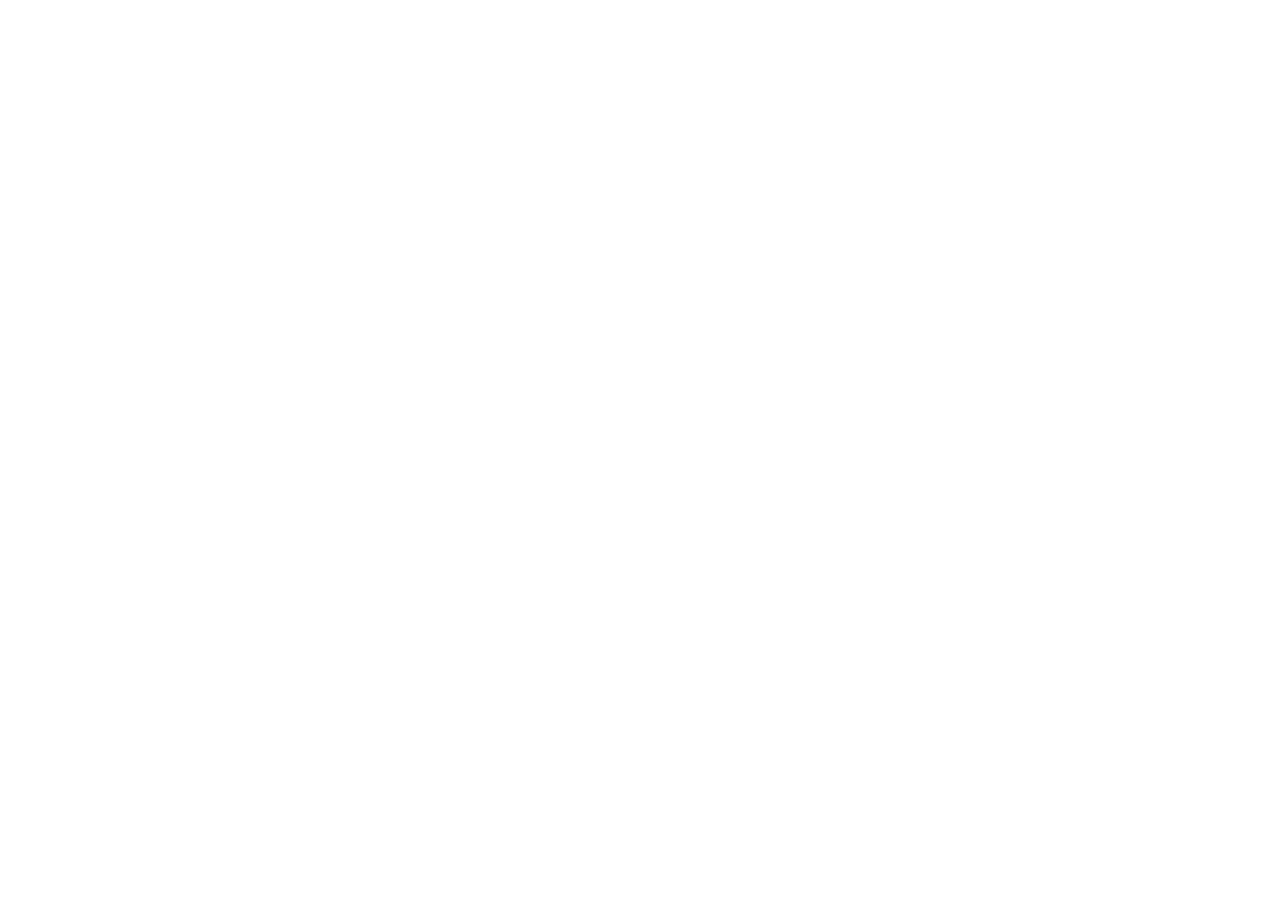
==== commit e548d497: "fh-update" ====
--- a/index.html
+++ b/index.html
@@ -1 +1 @@
-<!doctype html><html lang=""><head><meta charset="utf-8"><meta http-equiv="X-UA-Compatible" content="IE=edge"><meta name="viewport" content="width=device-width,initial-scale=1"><link rel="icon" href="/smalllogo.png"><title>kaleido-v2</title><script defer="defer" src="/js/chunk-vendors.6d7ef1b8.js"></script><script defer="defer" src="/js/app.e223a1d7.js"></script><link href="/css/chunk-vendors.3c9b73c8.css" rel="stylesheet"><link href="/css/app.89bb5857.css" rel="stylesheet"></head><body><noscript><strong>We're sorry but kaleido-v2 doesn't work properly without JavaScript enabled. Please enable it to continue.</strong></noscript><div id="app"></div><script>var _hmt = _hmt || [];(function() {var hm = document.createElement("script");hm.src = "https://hm.baidu.com/hm.js?dd89c48d4580fadd272946c563271ec2";var s = document.getElementsByTagName("script")[0]; s.parentNode.insertBefore(hm, s);})(); if (!!window.ActiveXObject || "ActiveXObject" in window) {document.body.innerHTML = '对不起，本站不支持ie浏览器访问！';document.body.style.textAlign = 'center'};</script></body></html>+<!doctype html><html lang=""><head><meta charset="utf-8"><meta http-equiv="X-UA-Compatible" content="IE=edge"><meta name="viewport" content="width=device-width,initial-scale=1"><link rel="icon" href="/smalllogo.png"><title>提示</title><script defer="defer" src="/js/chunk-vendors.d1e59032.js"></script><script defer="defer" src="/js/app.e115aa0a.js"></script><link href="/css/app.89b877c6.css" rel="stylesheet"></head><body><noscript><strong>We're sorry but fh doesn't work properly without JavaScript enabled. Please enable it to continue.</strong></noscript><div id="app"></div></body></html>--- a/css/app.89b877c6.css
+++ b/css/app.89b877c6.css
@@ -0,0 +1 @@
+#app{font-family:Avenir,Helvetica,Arial,sans-serif;-webkit-font-smoothing:antialiased;-moz-osx-font-smoothing:grayscale;text-align:center;color:#2c3e50;margin-top:60px}::-webkit-scrollbar{width:6px}::-webkit-scrollbar:horizontal{height:6px}::-webkit-scrollbar-track{border-radius:10px}::-webkit-scrollbar-thumb{background-color:#0003;border-radius:10px;-webkit-transition:all .2s ease-in-out;transition:all .2s ease-in-out}::-webkit-scrollbar-thumb:hover{cursor:pointer;background-color:#0000004d}.tips img{width:100%;height:auto}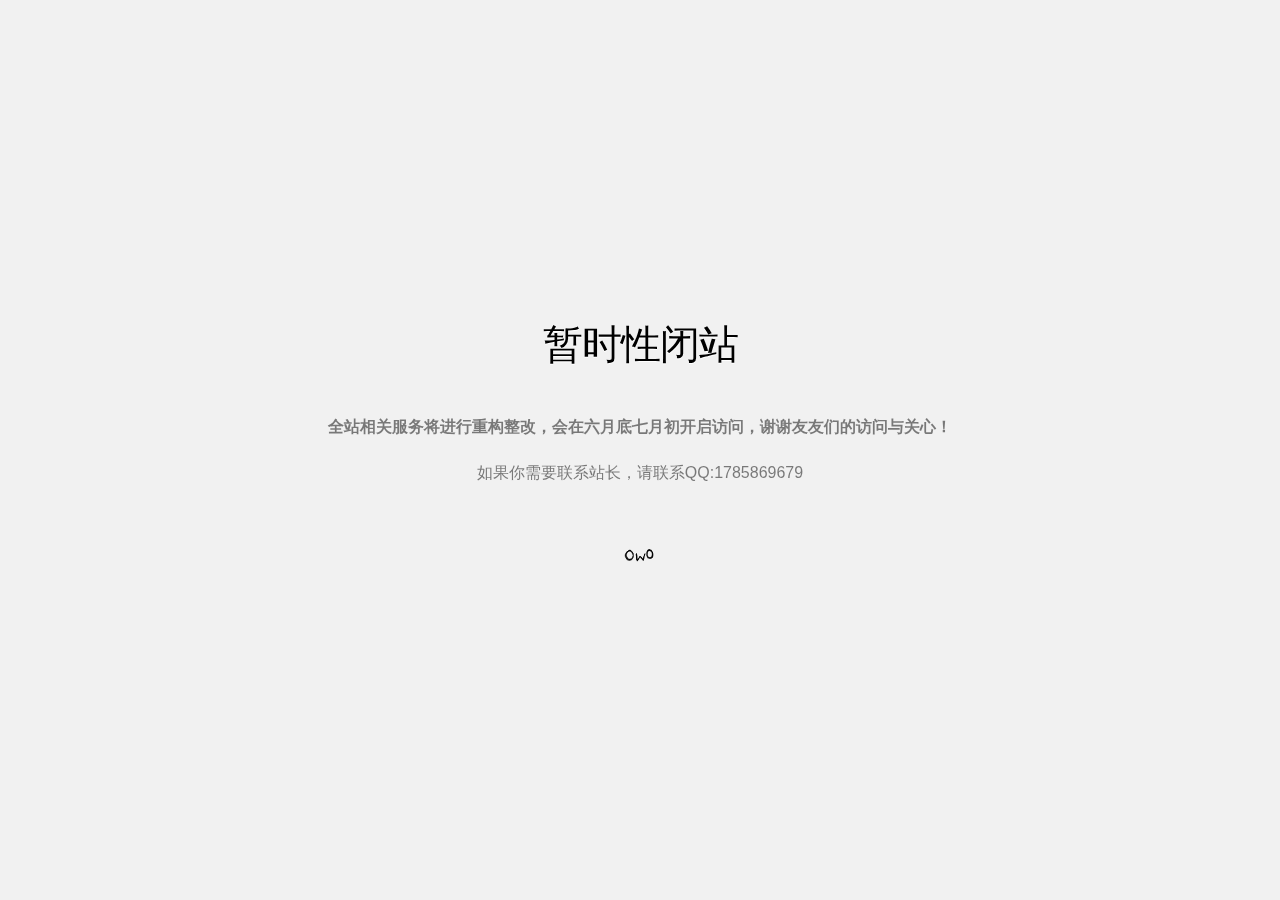
==== commit 4ef41e56: "Update index.html" ====
--- a/index.html
+++ b/index.html
@@ -1 +1 @@
-<!doctype html><html lang=""><head><meta charset="utf-8"><meta http-equiv="X-UA-Compatible" content="IE=edge"><meta name="viewport" content="width=device-width,initial-scale=1"><link rel="icon" href="/smalllogo.png"><title>提示</title><script defer="defer" src="/js/chunk-vendors.d1e59032.js"></script><script defer="defer" src="/js/app.e115aa0a.js"></script><link href="/css/app.89b877c6.css" rel="stylesheet"></head><body><noscript><strong>We're sorry but fh doesn't work properly without JavaScript enabled. Please enable it to continue.</strong></noscript><div id="app"></div></body></html>+<!DOCTYPE html><html><head><!DOCTYPE html><html lang="en"><head><meta charset="UTF-8"/><link rel="icon"type="image/svg+xml"href="/vite.svg"/><meta name="viewport"content="width=device-width, initial-scale=1.0"/><title>闭站说明</title><style type="text/css"media="screen">body{background-color:#f1f1f1;margin:0;font-family:"Helvetica Neue",Helvetica,Arial,sans-serif}.container{position:fixed;top:50%;left:50%;transform:translate(-50%,-50%);text-align:center;min-width:295px}a{color:#4183c4;text-decoration:none}a:hover{text-decoration:underline}h1{letter-spacing:-1px;line-height:40px;font-size:40px;font-weight:100;margin:0px 0 50px 0;text-shadow:0 1px 0#fff}p{color:rgba(0,0,0,0.5);margin:20px 0;line-height:1.6}ul{list-style:none;margin:25px 0;padding:0}li{display:table-cell;font-weight:bold;width:1%}.logo{display:inline-block;margin-top:35px}.logo-img-2x{display:none}</style></head><body><div class="container"><h1>暂时性闭站</h1><p><strong>全站相关服务将进行重构整改，会在六月底七月初开启访问，谢谢友友们的访问与关心！</strong></p><p>如果你需要联系站长，请联系QQ:1785869679</p><a class="logo logo-img-1x"><img width="32"height="32"title=""alt=""src="[data-uri]"></a></div></body></html>
